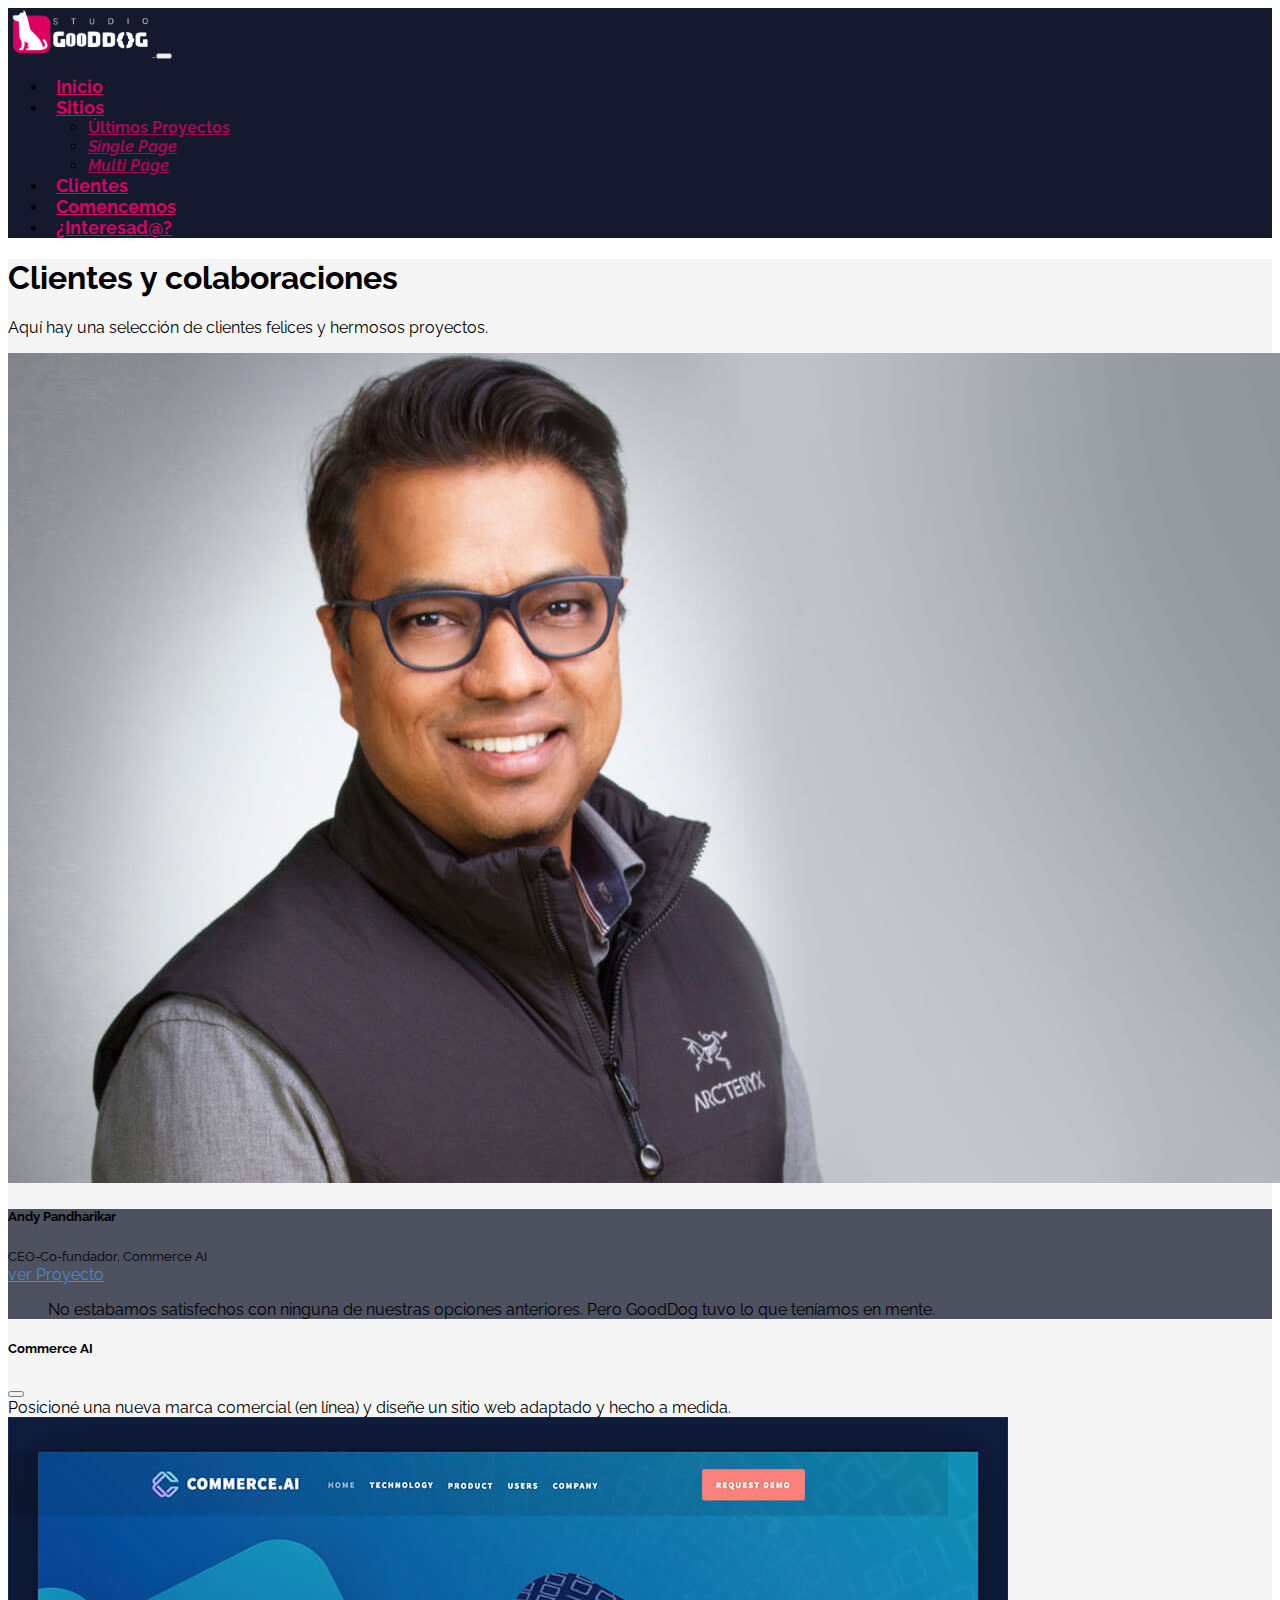
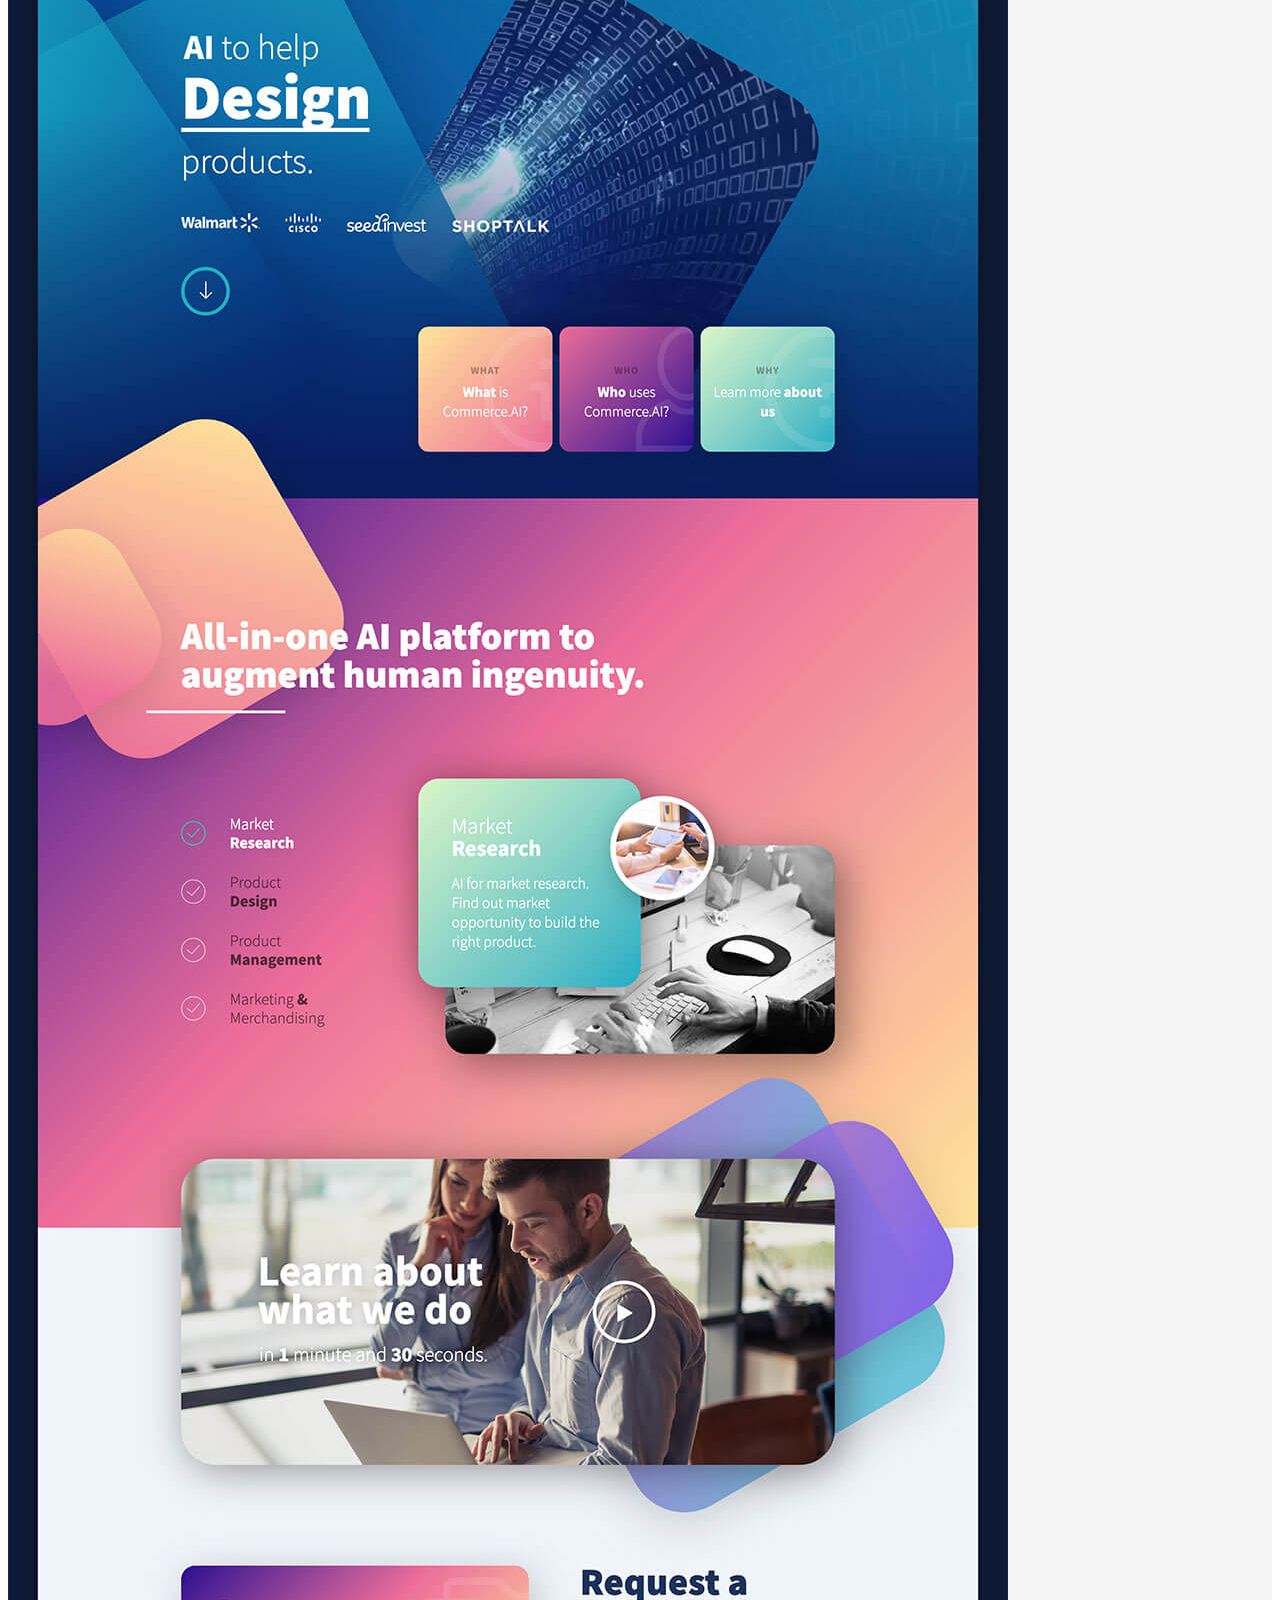
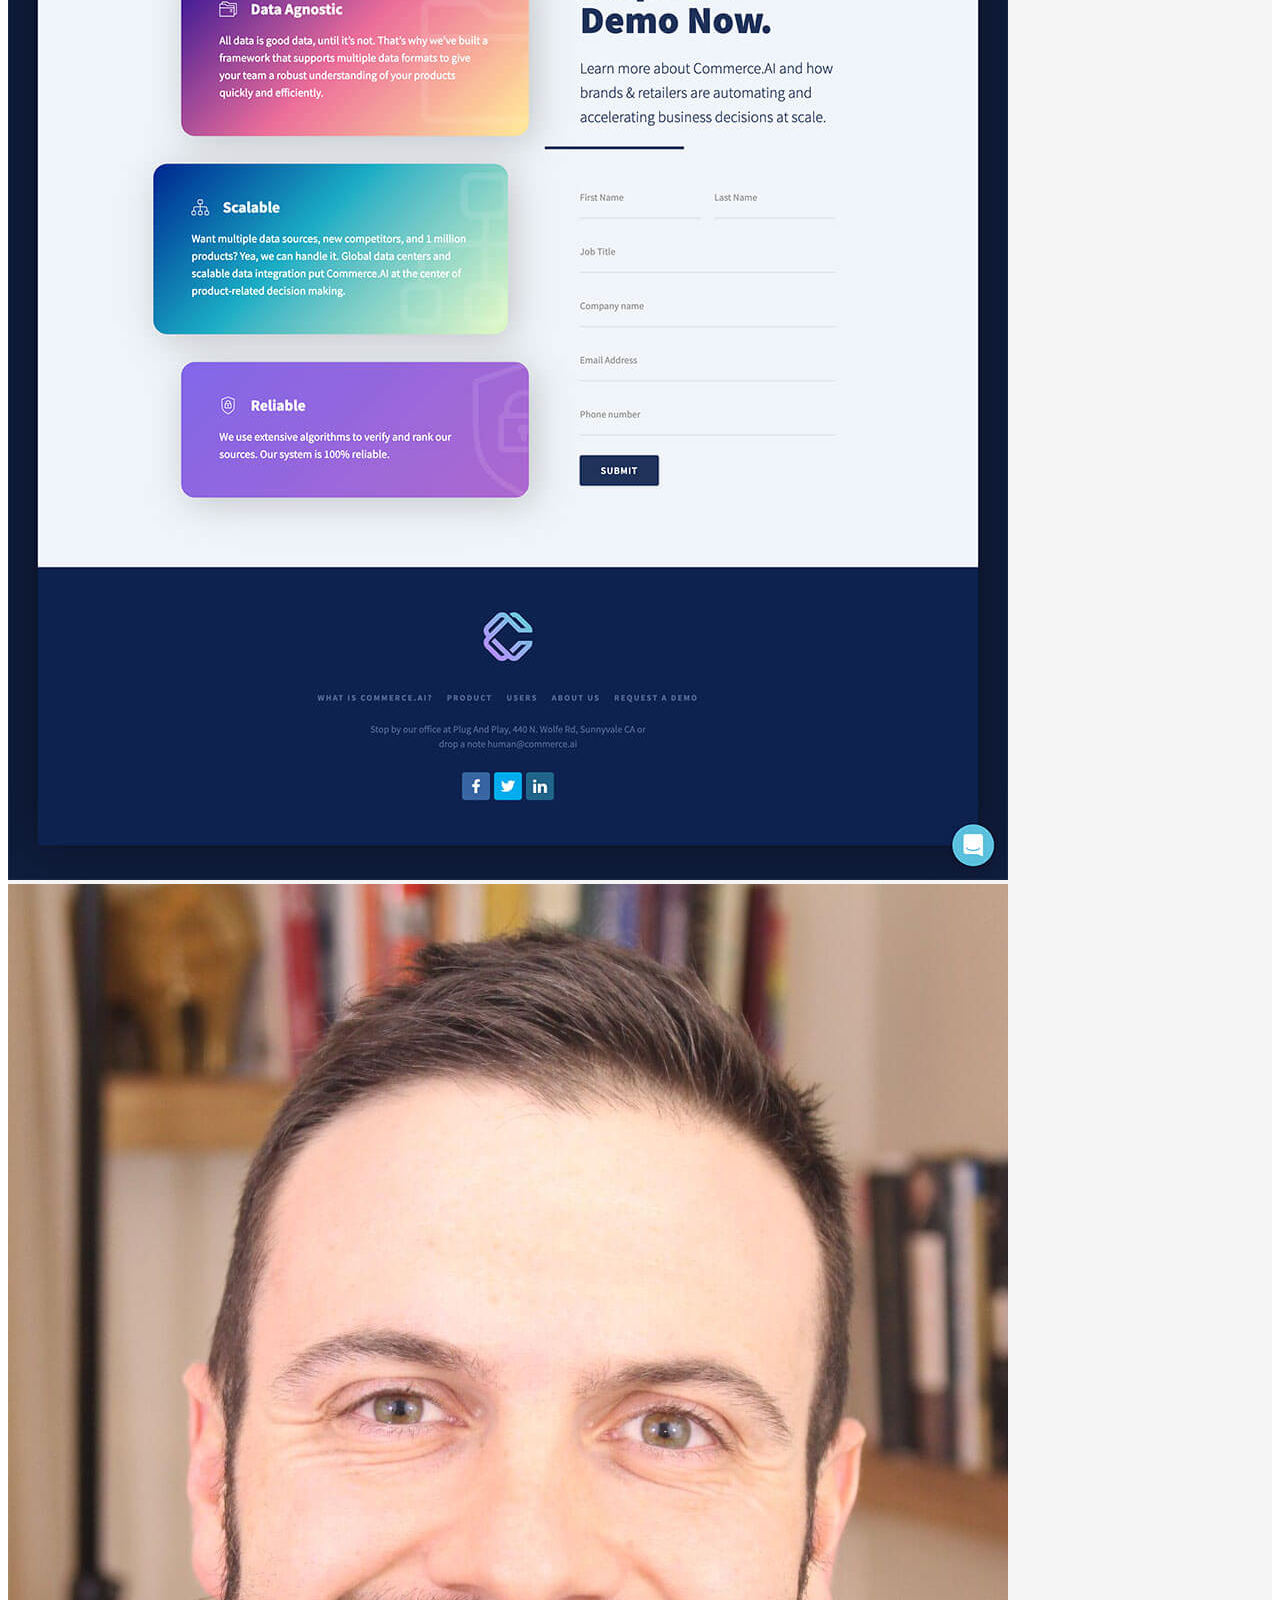
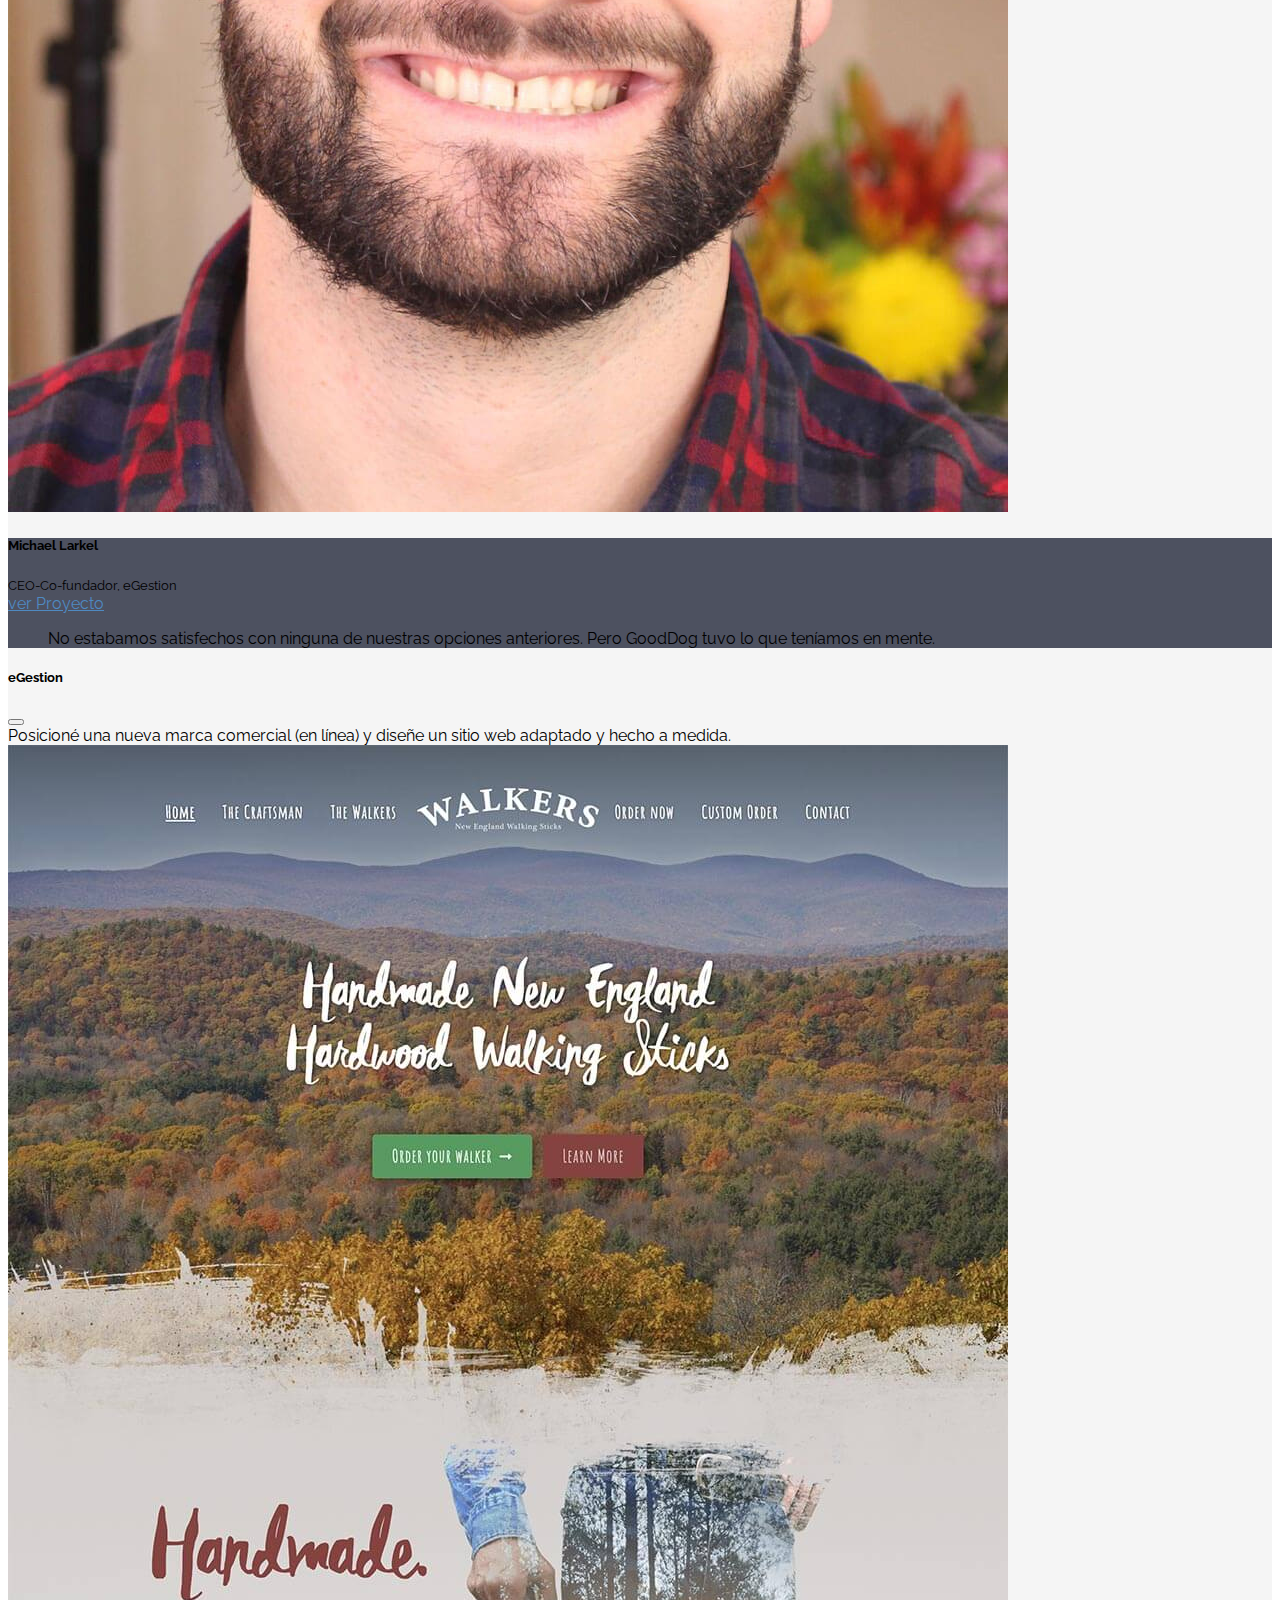
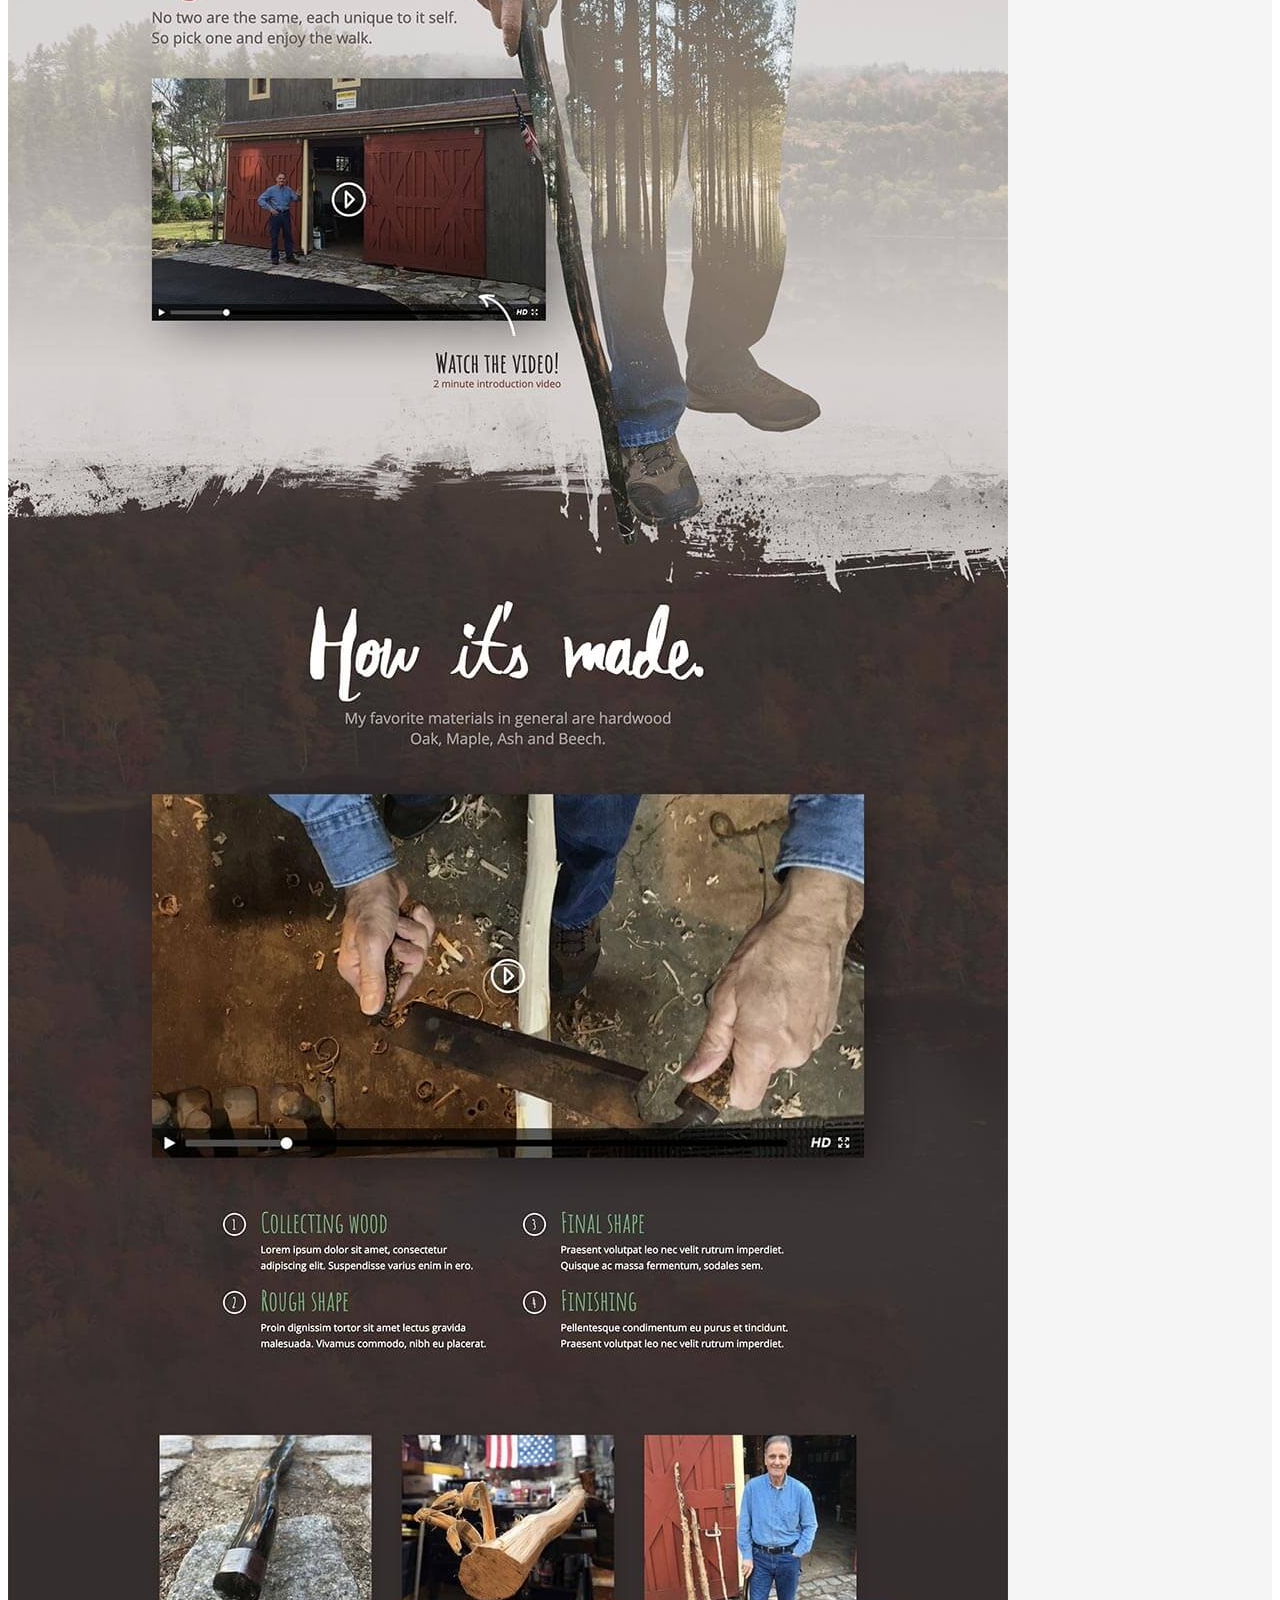
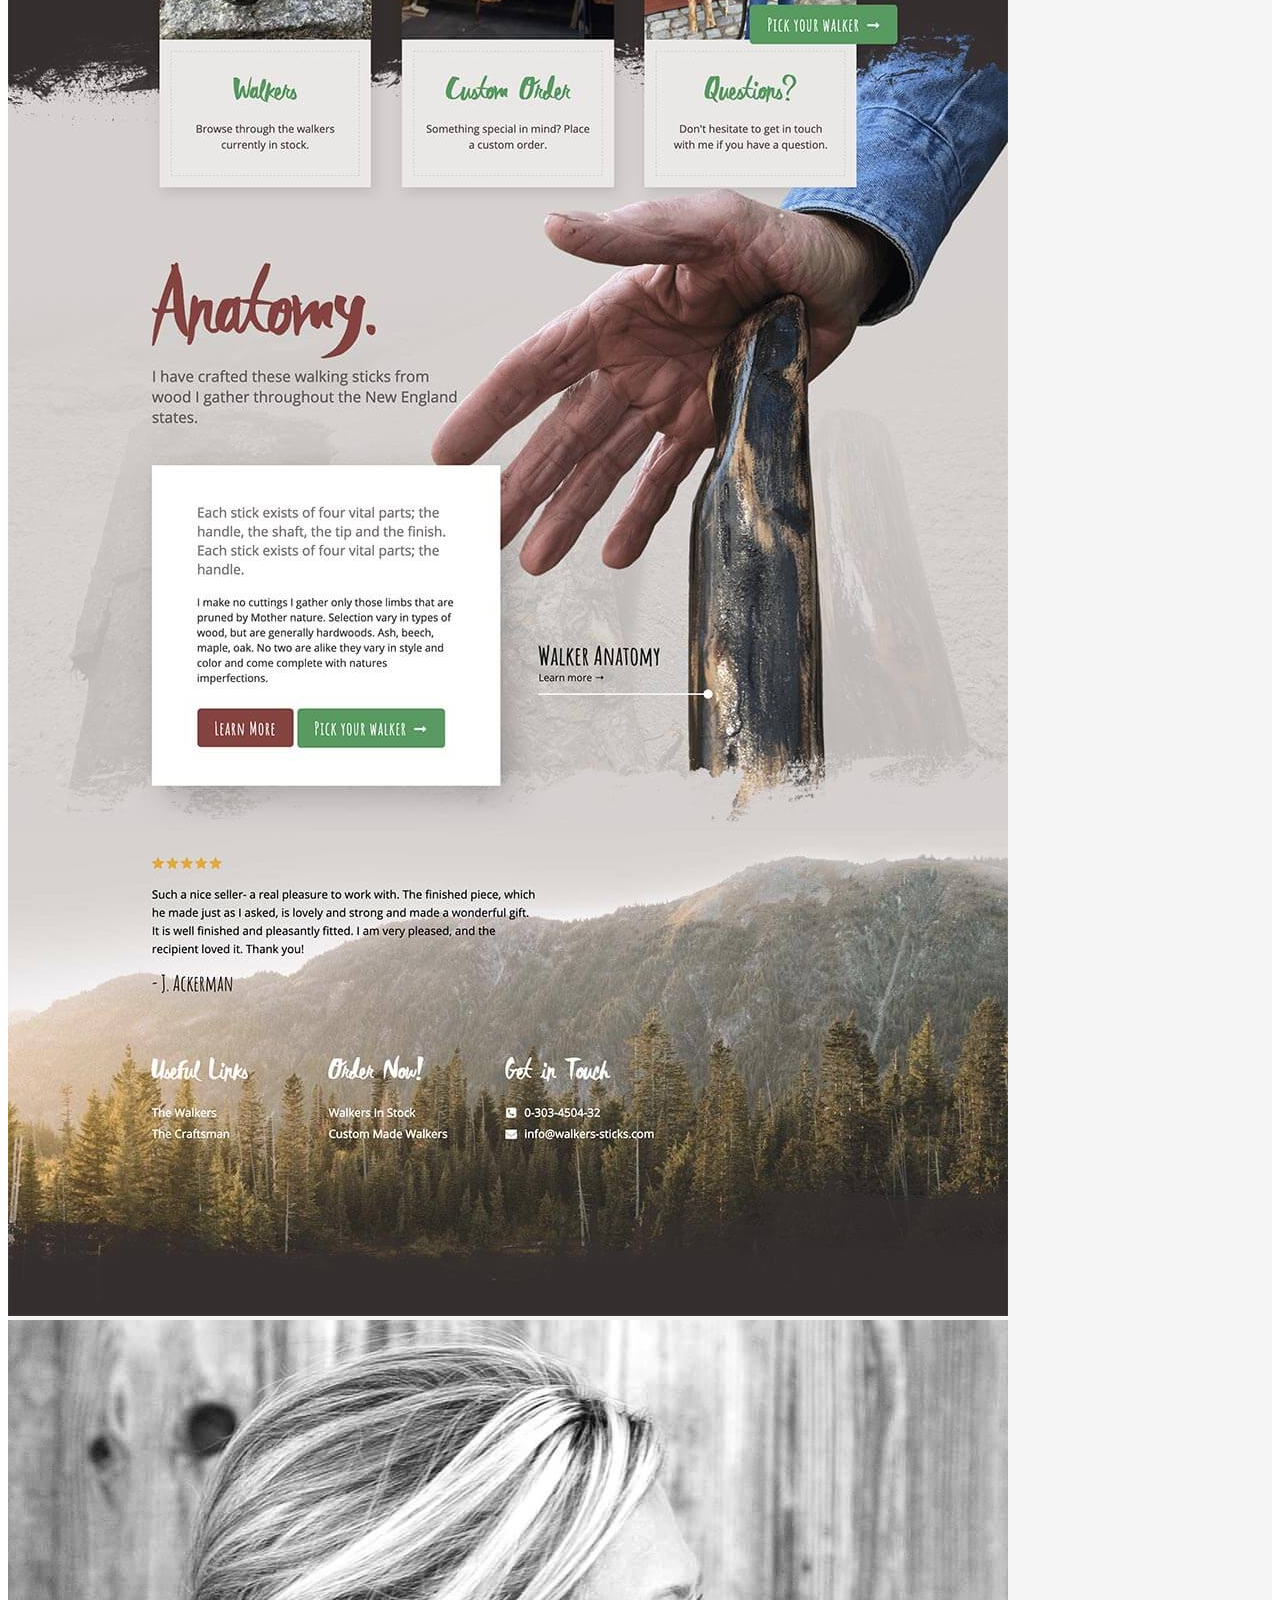
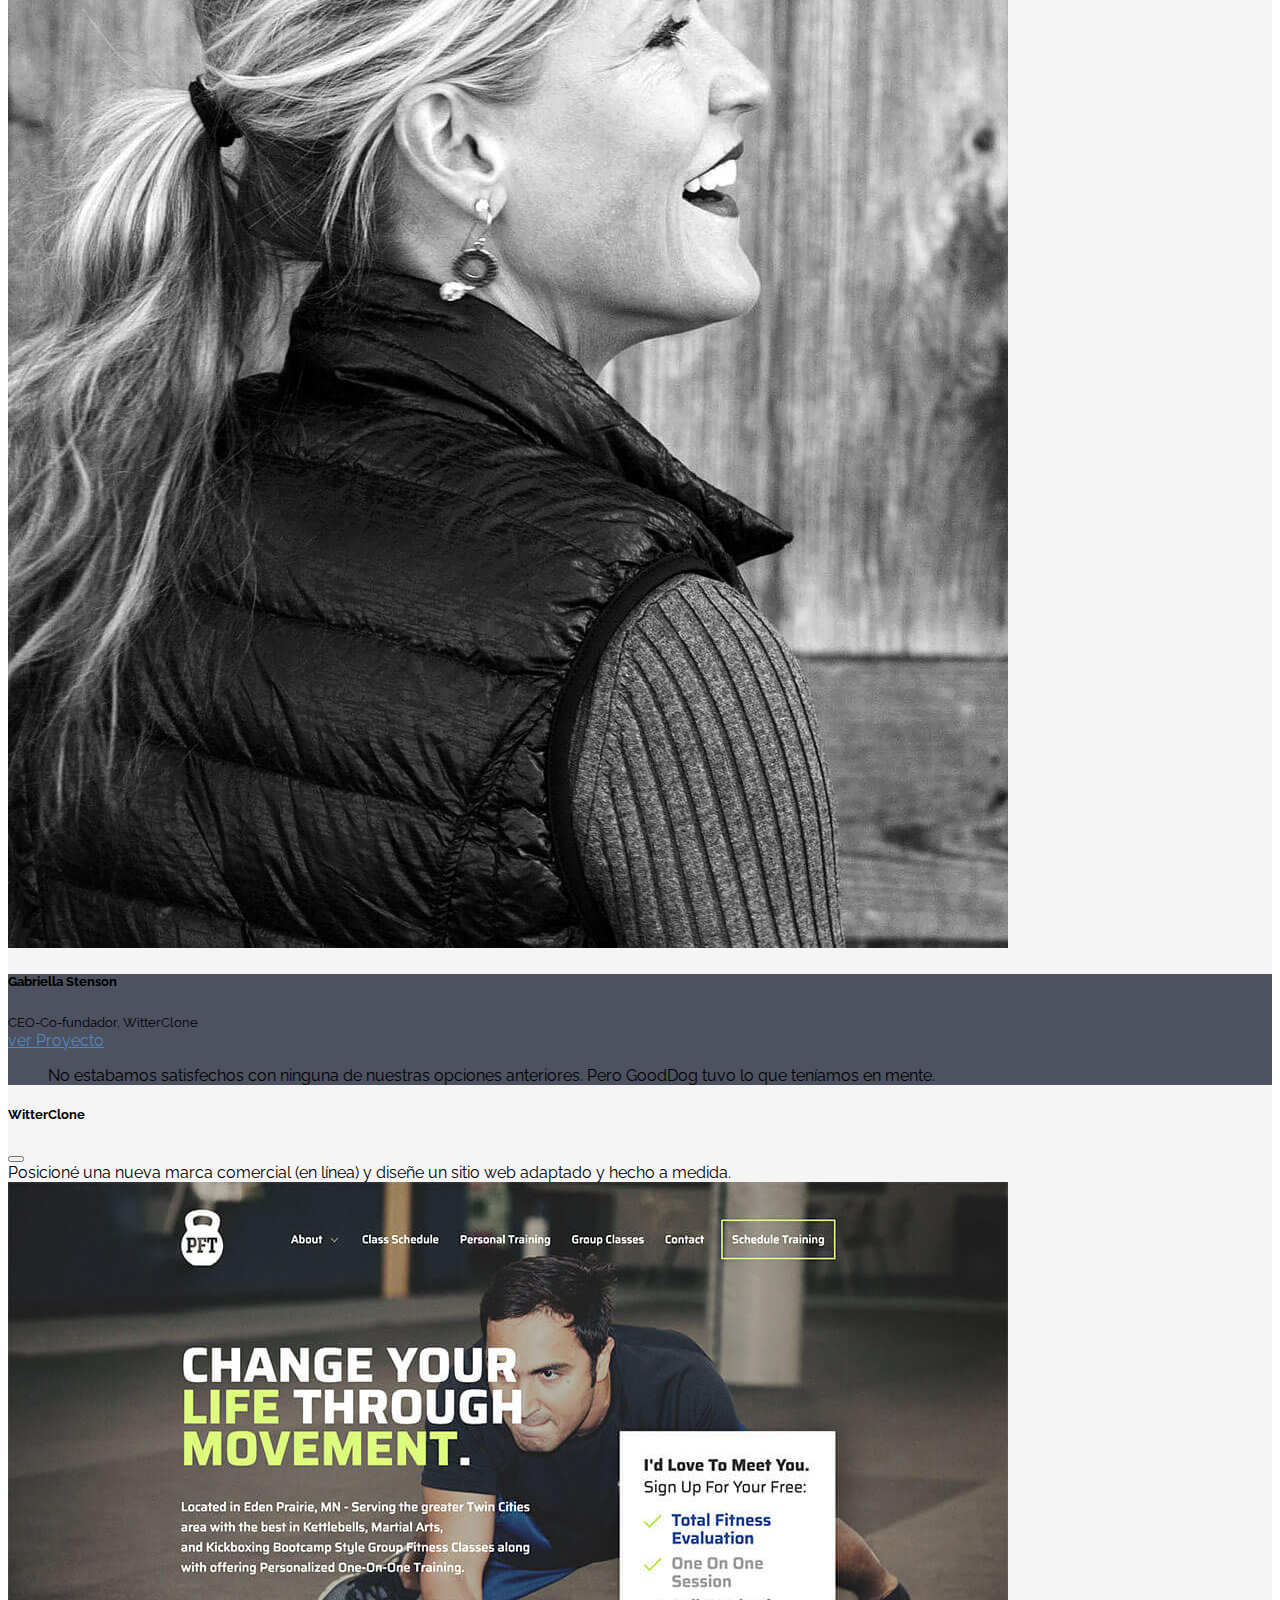
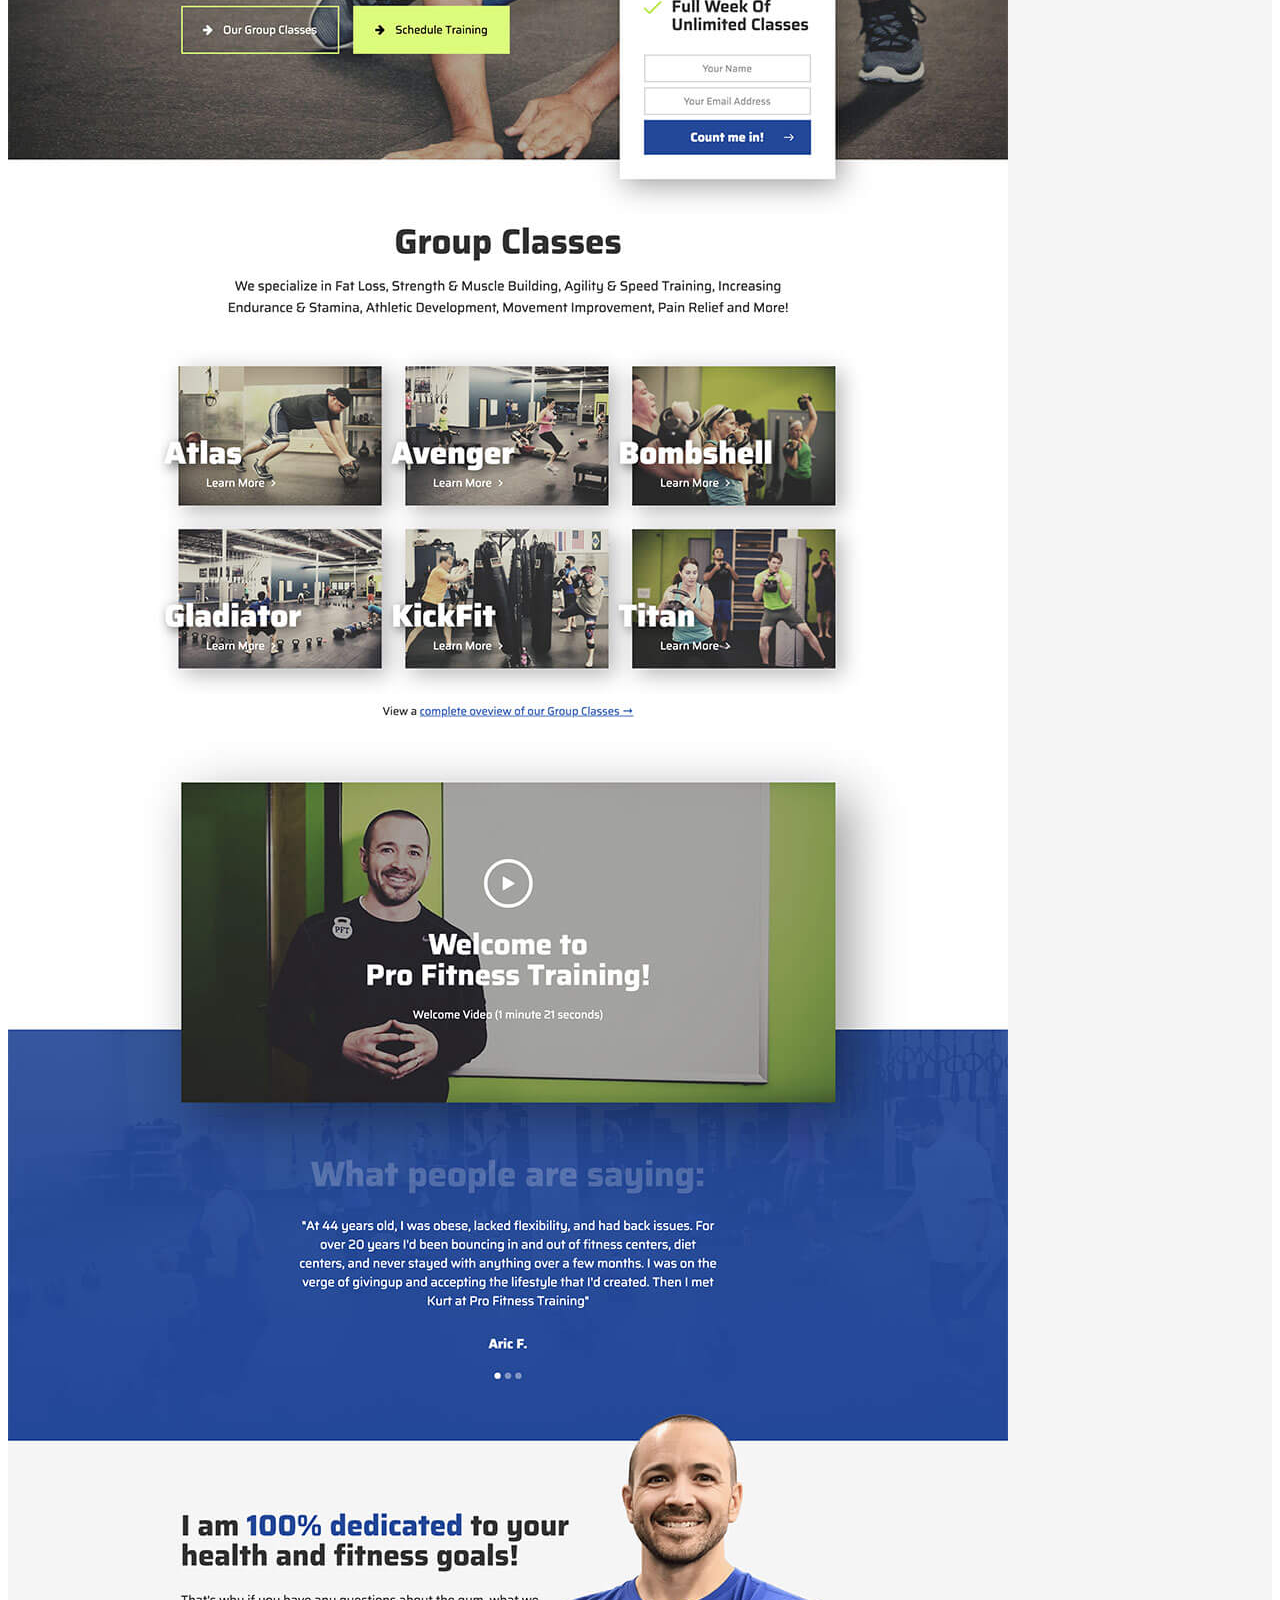
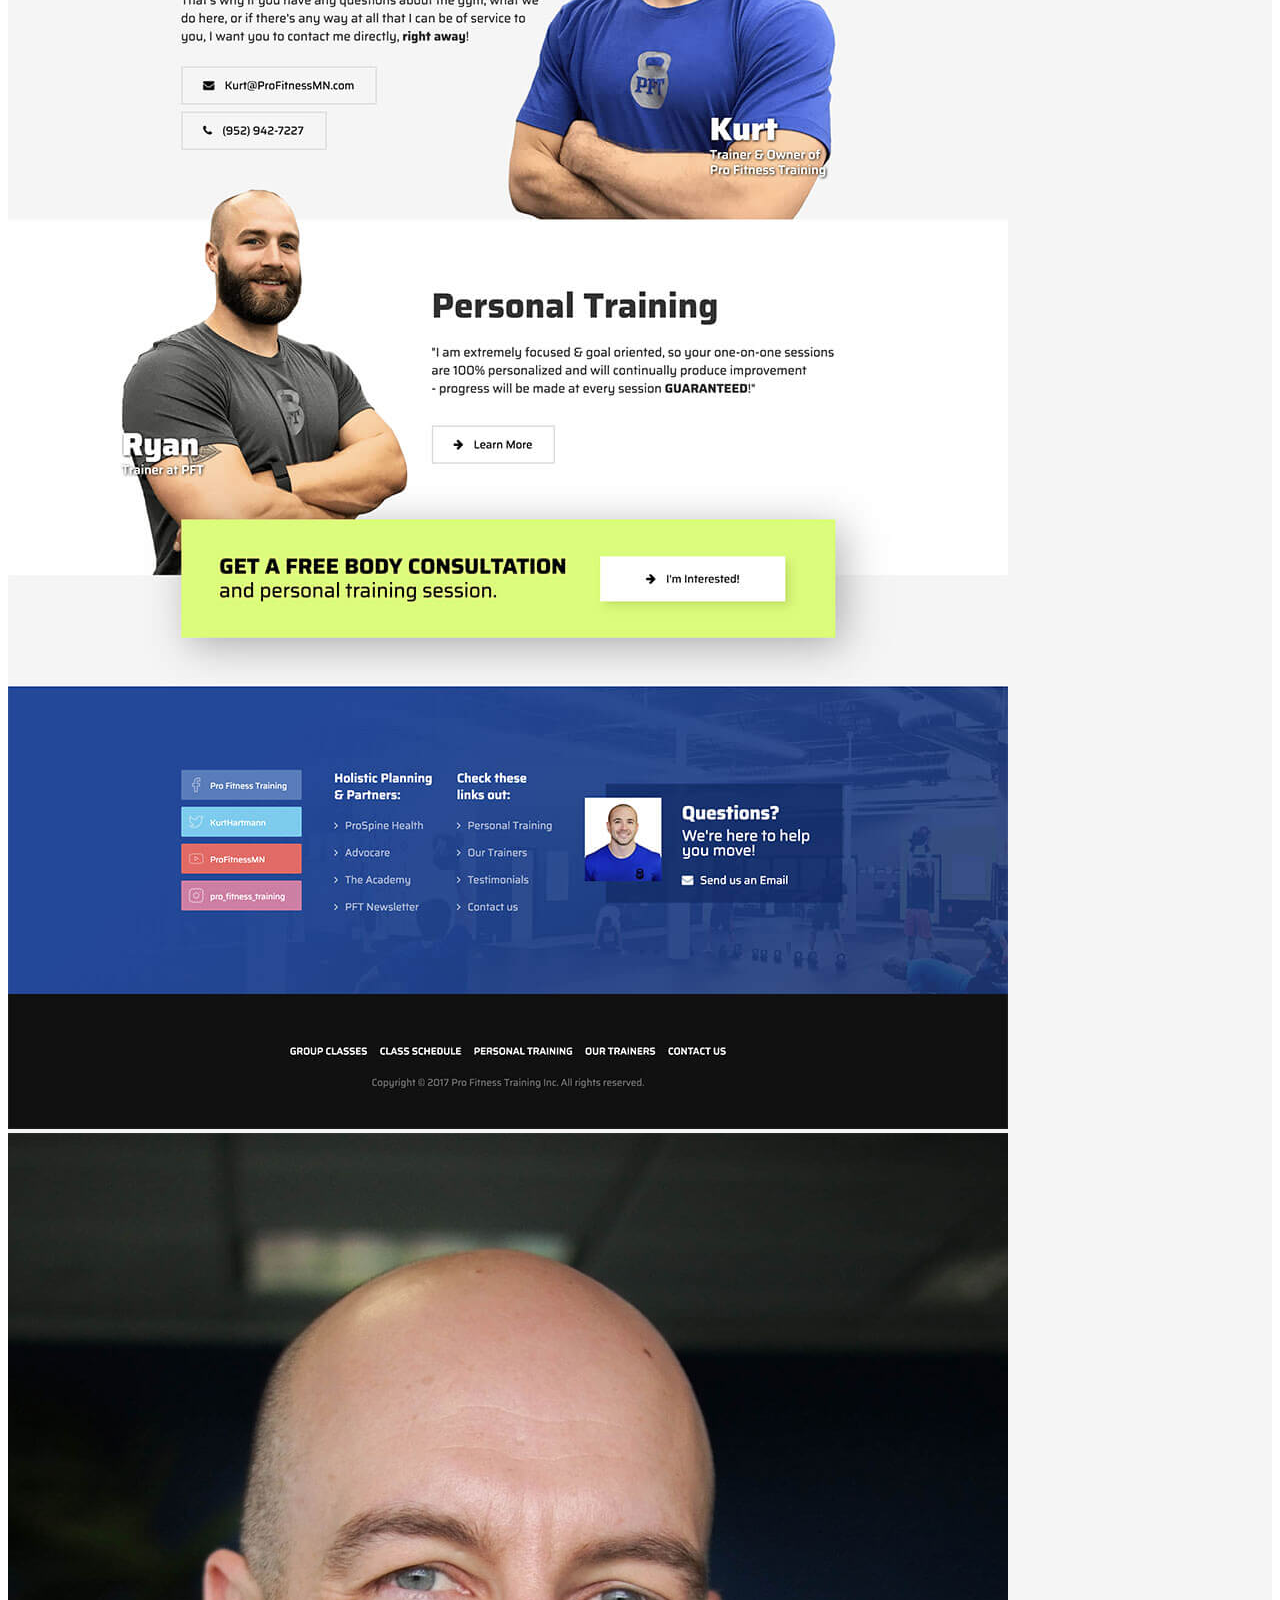
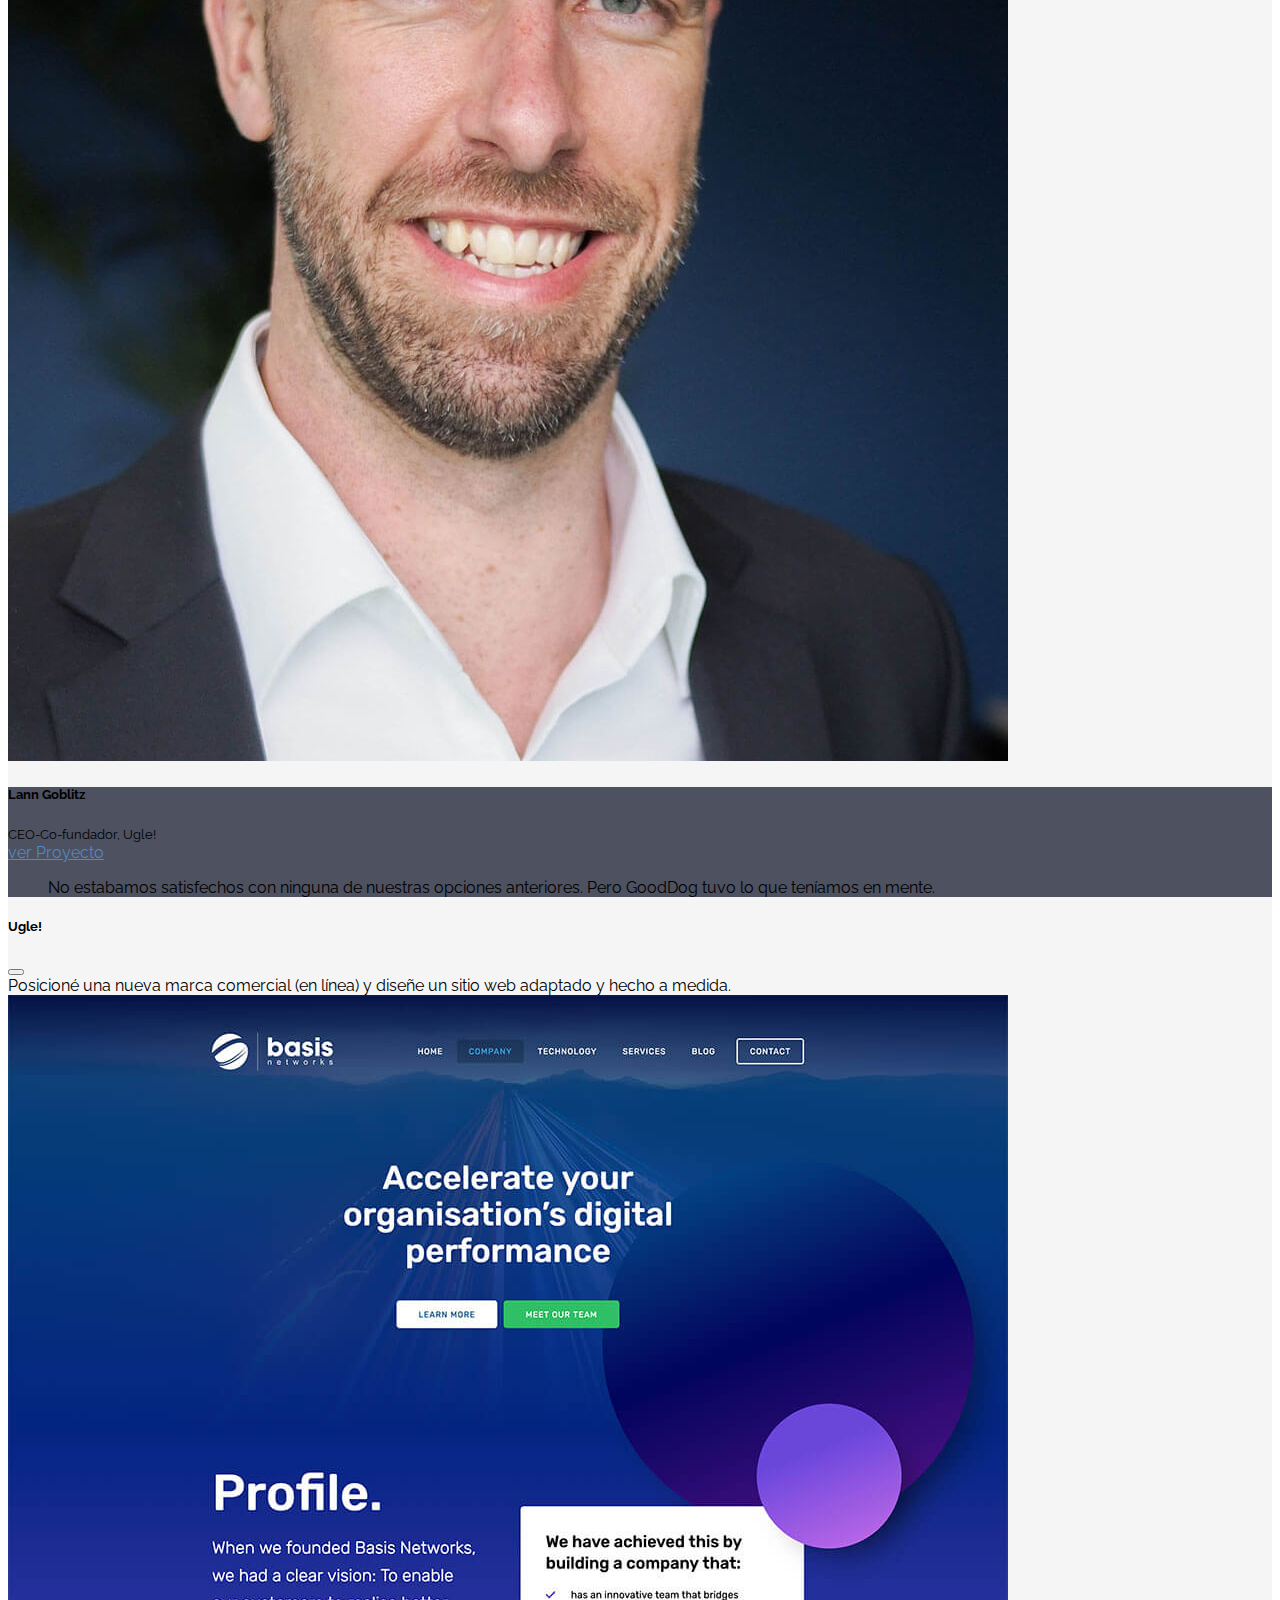
==== clientes.html @ 0edb0e8e "modals ok" ====
<!doctype html>
<html lang="es">
  <head>
    <meta charset="utf-8">
    <meta name="viewport" content="width=device-width, initial-scale=1">
    <title>Clientes - GoodDog Pages!</title>
    <link href="https://cdn.jsdelivr.net/npm/bootstrap@5.3.2/dist/css/bootstrap.min.css" rel="stylesheet" integrity="sha384-T3c6CoIi6uLrA9TneNEoa7RxnatzjcDSCmG1MXxSR1GAsXEV/Dwwykc2MPK8M2HN" crossorigin="anonymous">
    <!-- Icons Bootstrap -->
    <link rel="stylesheet" href="https://cdn.jsdelivr.net/npm/bootstrap-icons@1.11.1/font/bootstrap-icons.css">
    <!-- Tipografia -->
    <link rel="preconnect" href="https://fonts.googleapis.com">
    <link rel="preconnect" href="https://fonts.gstatic.com" crossorigin>
    <link href="https://fonts.googleapis.com/css2?family=Montserrat:wght@300&family=Raleway:wght@400;700&family=Roboto:wght@300&display=swap" rel="stylesheet">
    <!-- Ultimo el css personalizado -->
    <link rel="stylesheet" href="./css/style.css">
    <link rel="icon" href="./img/favicon.png">
 </head>
  <body>
    <nav class="navbar sticky-top navbar-expand-lg navbar-dark bg-dark">
        <div class="container">
          <a class="navbar-brand" href="index.html">
            <img src="./img/bad-dog-studio-logo.png" alt="logo"></img>
          </a>
          <button class="navbar-toggler border-0" type="button" data-bs-toggle="collapse" data-bs-target="#navbarNavDropdown" aria-controls="navbarNavDropdown" aria-expanded="false" aria-label="Toggle navigation">
            <span class="navbar-toggler-icon"></span>
          </button>
          <div class="collapse navbar-collapse" id="navbarNavDropdown">
            <ul class="navbar-nav ms-lg-auto">
             <li class="nav-item">
                    <a class="nav-link " aria-current="page" href="index.html">Inicio</a>
             </li>
             <li class="nav-item dropdown">
                       <a class="nav-link dropdown-toggle" href="#" role="button" data-bs-toggle="dropdown" aria-expanded="false">
                         Sitios
                       </a>
                       <ul class="dropdown-menu">
                         <li><a class="dropdown-item" href="sitios.html#ultimos-proyectos">Últimos Proyectos</a></li>
                         <li><a class="dropdown-item" href="sitios.html#single-page"><i>Single Page</i></a></li>
                         <li><a class="dropdown-item" href="sitios.html#multi-page"><i>Multi Page</i></a></li>
                       </ul>
             </li>
              <li class="nav-item">
                <a class="nav-link active" href="clientes.html">Clientes</a>
              </li>
              <li class="nav-item">
                <a class="nav-link" href="comencemos.html">Comencemos</a>
              </li>
              <li class="nav-item">
                <a class="nav-link" href="contacto.html">¿Interesad@?</a>
              </li>

              
            </ul>
          </div>
        </div>
    </nav>
    <main class="pt-5 bg-color">
    <div class="container">
      <section class="row g-0  mx-auto">
        <article class="col-12 text-center">
          <h1>Clientes y colaboraciones</h1>
          <p class="fs-5">Aquí hay una selección de clientes felices y hermosos proyectos.</p>
        </article>
        <article class="col-12 ">
          <div class="card text-bg-dark border-0 rounded-0">
            <img src="img/clients-1.jpg" class="card-img rounded-0" alt="Andy Pandharikar">
            <div class="card-img-overlay bg-second-alpha-colors d-flex flex-column justify-content-md-center">
              <h5 class="card-title">Andy Pandharikar</h5>
              <p class="card-text">
                <small>CEO-Co-fundador, Commerce AI</small>
                <br>
                <a href="#" class="text-success" data-bs-toggle="modal" data-bs-target="#cliente-1">ver Proyecto</a>
              </p>
              <p class="card-text">
                <blockquote class="d-none d-md-block">
                  No estabamos satisfechos con ninguna de nuestras 
                  opciones anteriores. Pero GoodDog tuvo lo que teníamos 
                  en mente.
                </blockquote>
              </p>
            </div>
          </div>
          <!-- MODAL -->
 <div class="modal fade" id="cliente-1" tabindex="-1" aria-labelledby="exampleModalLabel" aria-hidden="true">
            <div class="modal-dialog">
              <div class="modal-content">
                <div class="modal-header">
                  <h5 class="modal-title fs-5" id="exampleModalLabel">Commerce AI</h5>
                  <button type="button" class="btn-close" data-bs-dismiss="modal" aria-label="Close"></button>
                </div>
                  <div class="modal-body">
                  Posicioné una nueva marca comercial (en línea) y diseñe un sitio web adaptado y hecho a medida.
                  <img src="img/work-layout-1.jpg" alt="Commerce AI" class="img-fluid">
                
                </div>
                
              </div>
            </div>
          </div>
        </article>
        <article class="col-12 col-sm-6 col-lg-4">
          <div class="card text-bg-dark border-0 rounded-0">
            <img src="img/clients-2.jpg" class="card-img rounded-0" alt="Michael Larkel">
            <div class="card-img-overlay bg-second-alpha-colors d-flex flex-column justify-content-md-center">
              <h5 class="card-title">Michael Larkel</h5>
              <p class="card-text">
                <small>CEO-Co-fundador, eGestion</small>
                <br>
                <a href="#" class="text-success" data-bs-toggle="modal" data-bs-target="#cliente-2">ver Proyecto</a>
              </p>
              <p class="card-text">
                <blockquote class="d-none d-md-block">
                  No estabamos satisfechos con ninguna de nuestras 
                  opciones anteriores. Pero GoodDog tuvo lo que teníamos 
                  en mente.
                </blockquote>
              </p>
            </div>
          </div>
          <!-- MODAL -->
          <div class="modal fade" id="cliente-2" tabindex="-1" aria-labelledby="exampleModalLabel" aria-hidden="true">
            <div class="modal-dialog">
              <div class="modal-content">
                <div class="modal-header">
                  <h5 class="modal-title fs-5" id="exampleModalLabel">eGestion</h5>
                  <button type="button" class="btn-close" data-bs-dismiss="modal" aria-label="Close"></button>
                </div>
                  <div class="modal-body">
                  Posicioné una nueva marca comercial (en línea) y diseñe un sitio web adaptado y hecho a medida.
                  <img src="img/work-layout-2.jpg" alt="eGestion" class="img-fluid">
                  
                </div>
                
              </div>
            </div>
          </div>
        </article>
        <article class="col-12 col-sm-6 col-lg-4">
          <div class="card text-bg-dark border-0 rounded-0">
            <img src="img/clients-3.jpg" class="card-img rounded-0" alt="Gabriella Stenson">
            <div class="card-img-overlay bg-second-alpha-colors d-flex flex-column justify-content-md-center">
              <h5 class="card-title">Gabriella Stenson</h5>
              <p class="card-text">
                <small>CEO-Co-fundador, WitterClone</small>
                <br>
                <a href="#" class="text-success" data-bs-toggle="modal" data-bs-target="#cliente-3">ver Proyecto</a>
              </p>
              <p class="card-text">
                <blockquote class="d-none d-md-block">
                  No estabamos satisfechos con ninguna de nuestras 
                  opciones anteriores. Pero GoodDog tuvo lo que teníamos 
                  en mente.
                </blockquote>
              </p>
            </div>
          </div>
          <!-- MODAL -->
          <div class="modal fade" id="cliente-3" tabindex="-1" aria-labelledby="exampleModalLabel" aria-hidden="true">
            <div class="modal-dialog">
              <div class="modal-content">
                <div class="modal-header">
                  <h5 class="modal-title fs-5" id="exampleModalLabel">WitterClone</h5>
                  <button type="button" class="btn-close" data-bs-dismiss="modal" aria-label="Close"></button>
                </div>
                  <div class="modal-body">
                  Posicioné una nueva marca comercial (en línea) y diseñe un sitio web adaptado y hecho a medida.
                  <img src="img/work-layout-3.jpg" alt="WitterClone" class="img-fluid">
                </div>
                
              </div>
            </div>
          </div>
        </article>
        <article class="col-12 col-sm-6 col-lg-4">
          <div class="card text-bg-dark border-0 rounded-0">
            <img src="img/clients-4.jpg" class="card-img rounded-0" alt="Lann Goblitz">
            <div class="card-img-overlay bg-second-alpha-colors d-flex flex-column justify-content-md-center">
              <h5 class="card-title">Lann Goblitz</h5>
              <p class="card-text">
                <small>CEO-Co-fundador, Ugle!</small>
                <br>
                <a href="#" class="text-success" data-bs-toggle="modal" data-bs-target="#cliente-4">ver Proyecto</a>
              </p>
              <p class="card-text">
                <blockquote class="d-none d-md-block">
                  No estabamos satisfechos con ninguna de nuestras 
                  opciones anteriores. Pero GoodDog tuvo lo que teníamos 
                  en mente.
                </blockquote>
              </p>
            </div>
          </div>
          <!-- MODAL -->
          <div class="modal fade" id="cliente-4" tabindex="-1" aria-labelledby="exampleModalLabel" aria-hidden="true">
            <div class="modal-dialog">
              <div class="modal-content">
                <div class="modal-header">
                  <h5 class="modal-title fs-5" id="exampleModalLabel">Ugle!</h5>
                  <button type="button" class="btn-close" data-bs-dismiss="modal" aria-label="Close"></button>
                </div>
                  <div class="modal-body">
                  Posicioné una nueva marca comercial (en línea) y diseñe un sitio web adaptado y hecho a medida.
                  <img src="img/work-layout-4.jpg" alt="Ugle" class="img-fluid">
                  
                </div>
                
              </div>
            </div>
          </div>
        </article>
        <article class="col-12 col-sm-6 col-lg-4">
          <div class="card text-bg-dark border-0 rounded-0">
            <img src="img/clients-5.jpg" class="card-img rounded-0" alt="Arkan Cete">
            <div class="card-img-overlay bg-second-alpha-colors d-flex flex-column justify-content-md-center">
              <h5 class="card-title">Arkan Cete</h5>
              <p class="card-text">
                <small>CEO-Co-fundador, MyBooking</small>
                <br>
                <a href="#" class="text-success" data-bs-toggle="modal" data-bs-target="#cliente-5">ver Proyecto</a>
              </p>
              <p class="card-text">
                <blockquote class="d-none d-md-block">
                  No estabamos satisfechos con ninguna de nuestras 
                  opciones anteriores. Pero GoodDog tuvo lo que teníamos 
                  en mente.
                </blockquote>
              </p>
            </div>
          </div>
          <!-- MODAL -->
          <div class="modal fade" id="cliente-5" tabindex="-1" aria-labelledby="exampleModalLabel" aria-hidden="true">
            <div class="modal-dialog">
              <div class="modal-content">
                <div class="modal-header">
                  <h5 class="modal-title fs-5" id="exampleModalLabel">MyBooking</h5>
                  <button type="button" class="btn-close" data-bs-dismiss="modal" aria-label="Close"></button>
                </div>
                  <div class="modal-body">
                  Posicioné una nueva marca comercial (en línea) y diseñe un sitio web adaptado y hecho a medida.
                  <img src="img/work-layout-5.jpg" alt="MyBooking" class="img-fluid">
                  
                </div>
                
              </div>
            </div>
          </div>
        </article>
        <article class="col-12 col-sm-6 col-lg-4">
          <div class="card text-bg-dark border-0 rounded-0">
            <img src="img/clients-6.jpg" class="card-img rounded-0" alt="Georgia Gorgon">
            <div class="card-img-overlay bg-second-alpha-colors d-flex flex-column justify-content-md-center">
              <h5 class="card-title">Georgia Gorgon</h5>
              <p class="card-text">
                <small>CEO-Co-fundador, RaveMotion</small>
                <br>
                <a href="#" class="text-success" data-bs-toggle="modal" data-bs-target="#cliente-6">ver Proyecto</a>
              </p>
              <p class="card-text">
                <blockquote class="d-none d-md-block">
                  No estabamos satisfechos con ninguna de nuestras 
                  opciones anteriores. Pero GoodDog tuvo lo que teníamos 
                  en mente.
                </blockquote>
              </p>
            </div>
          </div>
          <!-- MODAL -->
          <div class="modal fade" id="cliente-6" tabindex="-1" aria-labelledby="exampleModalLabel" aria-hidden="true">
            <div class="modal-dialog">
              <div class="modal-content">
                <div class="modal-header">
                  <h5 class="modal-title fs-5" id="exampleModalLabel">RaveMotion</h5>
                  <button type="button" class="btn-close" data-bs-dismiss="modal" aria-label="Close"></button>
                </div>
                  <div class="modal-body">
                  Posicioné una nueva marca comercial (en línea) y diseñe un sitio web adaptado y hecho a medida.
                  <img src="img/work-layout-6.jpg" alt="RaveMotion" class="img-fluid">
                  
                </div>
                
              </div>
            </div>
          </div>
        </article>
        <article class="col-12 col-sm-6 col-lg-4">
          <div class="card text-bg-dark border-0 rounded-0">
            <img src="img/clients-7.jpg" class="card-img rounded-0" alt="Loen Moritz">
            <div class="card-img-overlay bg-second-alpha-colors d-flex flex-column justify-content-md-center">
              <h5 class="card-title">Loen Moritz</h5>
              <p class="card-text">
                <small>CEO-Co-fundador, GoodDog-Studio</small>
                <br>
                <a href="#" class="text-success" data-bs-toggle="modal" data-bs-target="#cliente-7">ver Proyecto</a>
              </p>
              <p class="card-text">
                <blockquote class="d-none d-md-block">
                  No estabamos satisfechos con ninguna de nuestras 
                  opciones anteriores. Pero GoodDog tuvo lo que teníamos 
                  en mente.
                </blockquote>
              </p>
            </div>
          </div>
          <!-- MODAL -->
           <div class="modal fade" id="cliente-7" tabindex="-1" aria-labelledby="exampleModalLabel" aria-hidden="true">
            <div class="modal-dialog">
              <div class="modal-content">
                <div class="modal-header">
                  <h5 class="modal-title fs-5" id="exampleModalLabel">GoodDog-Studio</h5>
                  <button type="button" class="btn-close" data-bs-dismiss="modal" aria-label="Close"></button>
                </div>
                  <div class="modal-body">
                  Posicioné una nueva marca comercial (en línea) y diseñe un sitio web adaptado y hecho a medida.
                  <img src="img/work-layout-7.jpg" alt="GoodDog-Studio" class="img-fluid">
                  
                </div>
                
              </div>
            </div>
          </div>
        </article>
        <article class="col-12">
          <div class="card text-bg-dark border-0 rounded-0">
            <img src="img/clients-8.jpg" class="card-img rounded-0" alt="Kravy Lennitz">
            <div class="card-img-overlay bg-second-alpha-colors d-flex flex-column justify-content-md-center">
              <h5 class="card-title">Kravy Lennitz</h5>
              <p class="card-text">
                <small>CEO-Co-fundador, eComm</small>
                <br>
                <a href="#" class="text-success" data-bs-toggle="modal" data-bs-target="#cliente-8">ver Proyecto</a>
              </p>
              <p class="card-text">
                <blockquote class="d-none d-md-block">
                  No estabamos satisfechos con ninguna de nuestras 
                  opciones anteriores. Pero GoodDog tuvo lo que teníamos 
                  en mente.
                </blockquote>
              </p>
            </div>
          </div>
          <!-- MODAL -->
          <div class="modal fade" id="cliente-8" tabindex="-1" aria-labelledby="exampleModalLabel" aria-hidden="true">
            <div class="modal-dialog">
              <div class="modal-content">
                <div class="modal-header">
                  <h5 class="modal-title fs-5" id="exampleModalLabel">eComm</h5>
                  <button type="button" class="btn-close" data-bs-dismiss="modal" aria-label="Close"></button>
                </div>
                  <div class="modal-body">
                  Posicioné una nueva marca comercial (en línea) y diseñe un sitio web adaptado y hecho a medida.
                  <img src="img/work-layout-8.jpg" alt="eComm" class="img-fluid">
                  
                </div>
                
              </div>
            </div>
          </div>
        </article>
      </section>
      
    </div>
    <footer class="bg-dark p-3">
            <div class="container text-center">
                <nav class="d-flex justify-content-evenly">
                    <a href="https://facebook.com" target="_blank">
                        <i class="bi bi-facebook fs-3"></i></a>
                    <a href="https://twitter.com" target="_blank">
                        <i class="bi bi-twitter fs-3"></i></a>
                    <a href="https://github.com" target="_blank">
                        <i class="bi bi-github fs-3"></i></a>
                    <a href="https://youtube.com" target="_blank">
                        <i class="bi bi-youtube fs-3"></i></a>
                    <a href="https://instagram.com" target="_blank">
                        <i class="bi bi-instagram fs-3"></i></a>
                    <a href="https://m.me/user" target="_blank">
                        <i class="bi bi-messenger fs-3"></i></a>  
                    <a href="https://api.whatsapp.com" target="_blank">
                        <i class="bi bi-whatsapp fs-3"></i></a>
                </nav>
                <small class="text-white">&copy 2024.</small>
            </div>
        </footer>
    </main>
    <script src="https://cdn.jsdelivr.net/npm/bootstrap@5.3.2/dist/js/bootstrap.bundle.min.js" integrity="sha384-C6RzsynM9kWDrMNeT87bh95OGNyZPhcTNXj1NW7RuBCsyN/o0jlpcV8Qyq46cDfL" crossorigin="anonymous"></script>
    <script src="./js/main.js"></script>
</body>
</html>
---- css/style.css ----
/* CUSTOM PROPERTIES */
:root{
    --first-color: rgb(217,0,98);
    --first-alpha-color: rgba(217,0,98,0.75);
    --second-color: rgb(20,25,45);
    --second-alpha-color: rgba(20,25,45,0.75);
    --third-color:rgb(80,20,100);
    --third-alpha-color:rgba(80,20,100,0.75);

    --link-color: rgb(80,158,227);
    --link-color: rgba(80,158,227,0.75);

    --bg-color:rgb(245,245,245);
    --bg-alpha-color:rgba(245,245,245,0.75);
}


/* RESET STYLES */
body{
font-family: 'Raleway', sans-serif;
}

a{
  color:var(--link-color);
  transition:all .3s ease-out;  
}
a:hover{
    color:var(--first-color);
}
/* BOOTSTRAP STYLES */
.bg-dark{
    background-color: var(--second-color) !important;
}

.carousel-control-prev-icon {
    background-image: url("data:image/svg+xml,%3csvg xmlns='http://www.w3.org/2000/svg' viewBox='0 0 16 16' fill='%23d90062'%3e%3cpath d='M11.354 1.646a.5.5 0 0 1 0 .708L5.707 8l5.647 5.646a.5.5 0 0 1-.708.708l-6-6a.5.5 0 0 1 0-.708l6-6a.5.5 0 0 1 .708 0z'/%3e%3c/svg%3e");
}
      
.carousel-control-next-icon {
    background-image: url("data:image/svg+xml,%3csvg xmlns='http://www.w3.org/2000/svg' viewBox='0 0 16 16' fill='%23d90062'%3e%3cpath d='M4.646 1.646a.5.5 0 0 1 .708 0l6 6a.5.5 0 0 1 0 .708l-6 6a.5.5 0 0 1-.708-.708L10.293 8 4.646 2.354a.5.5 0 0 1 0-.708z'/%3e%3c/svg%3e");
}


.dropdown-item{
    color:var(--first-alpha-color);
    font-weight: bold;
    transition: all .3s ease-out;

}    
.dropdown-item:hover{
    color:var(--third-alpha-color);
}
.navbar-brand img{
   width: auto;
   height: 3rem; 
}

.nav-item{
    transition: all .3s ease-out;
}
.nav-item:hover {
    background-color: var(--first-alpha-color);

}
.nav-link{
    margin-left: .5rem;
   color: var(--first-color);
   font-size: 1.15rem;
   font-weight: bold; 
}
.nav-link:hover{
    color:var(--bs-white);
}

.navbar-dark .navbar-toggler {
    --bs-navbar-toggler-icon-bg: url("data:image/svg+xml,%3csvg xmlns='http://www.w3.org/2000/svg' viewBox='0 0 30 30'%3e%3cpath stroke='rgba%28255, 255, 255, 1%29' stroke-linecap='round' stroke-miterlimit='10' stroke-width='2' d='M4 7h22M4 15h22M4 23h22'/%3e%3c/svg%3e");
    transition: all 0.3s ease-out;
  }
  
  .navbar-dark .navbar-toggler:hover {
    --bs-navbar-toggler-icon-bg: url("data:image/svg+xml,%3csvg xmlns='http://www.w3.org/2000/svg' viewBox='0 0 30 30'%3e%3cpath stroke='rgba%28217, 0, 98, 0.55%29' stroke-linecap='round' stroke-miterlimit='10' stroke-width='2' d='M4 7h22M4 15h22M4 23h22'/%3e%3c/svg%3e");
    opacity: 0.75;
  }


/* MY STYLES */
.bg-gradient-blue-green{
    background-color: rgba(83,187,152,1);
    background-image: linear-gradient(135deg,rgba(47,145,224,0.91),rgba(7,31,51,0.97) 79%);
    background-image: linear-gradient(131deg,rgba(28,118,17
    ,0.92)),
    rgba(83,184,152,1);
}
.bg-color{
    background-color: var(--bg-color);
}
.bg-alpha-color{
    background-color: var(--bg-alpha-color);
}

.bg-second-alpha-colors{
    background-color: var(--second-alpha-color);
}

.bg-hero-image{
 background-image: var(--bg-image);
 background-repeat: no-repeat;
 background-size: cover;
 background-position: center;
}

.bg-third-color {
    background-color: var(--third-color);
}

.text-third{
    color:var(--third-color);
}

/* // `xs` returns only a ruleset and no media query
// ... { ... }

// `sm` applies to x-small devices (portrait phones, less than 576px) */
@media (min-width: 575.98px) { }

/* // `md` applies to small devices (landscape phones, less than 768px) */
@media (min-width: 767.98px) { }

/* // `lg` applies to medium devices (tablets, less than 992px) */
@media (min-width: 992px) {
    .nav-item:hover {
        background-color: transparent;
    
    }
 }

/* // `xl` applies to large devices (desktops, less than 1200px) */
@media (min-width: 1199.98px) {}

/* // `xxl` applies to x-large devices (large desktops, less than 1400px) */
@media (min-width: 1399.98px) {}
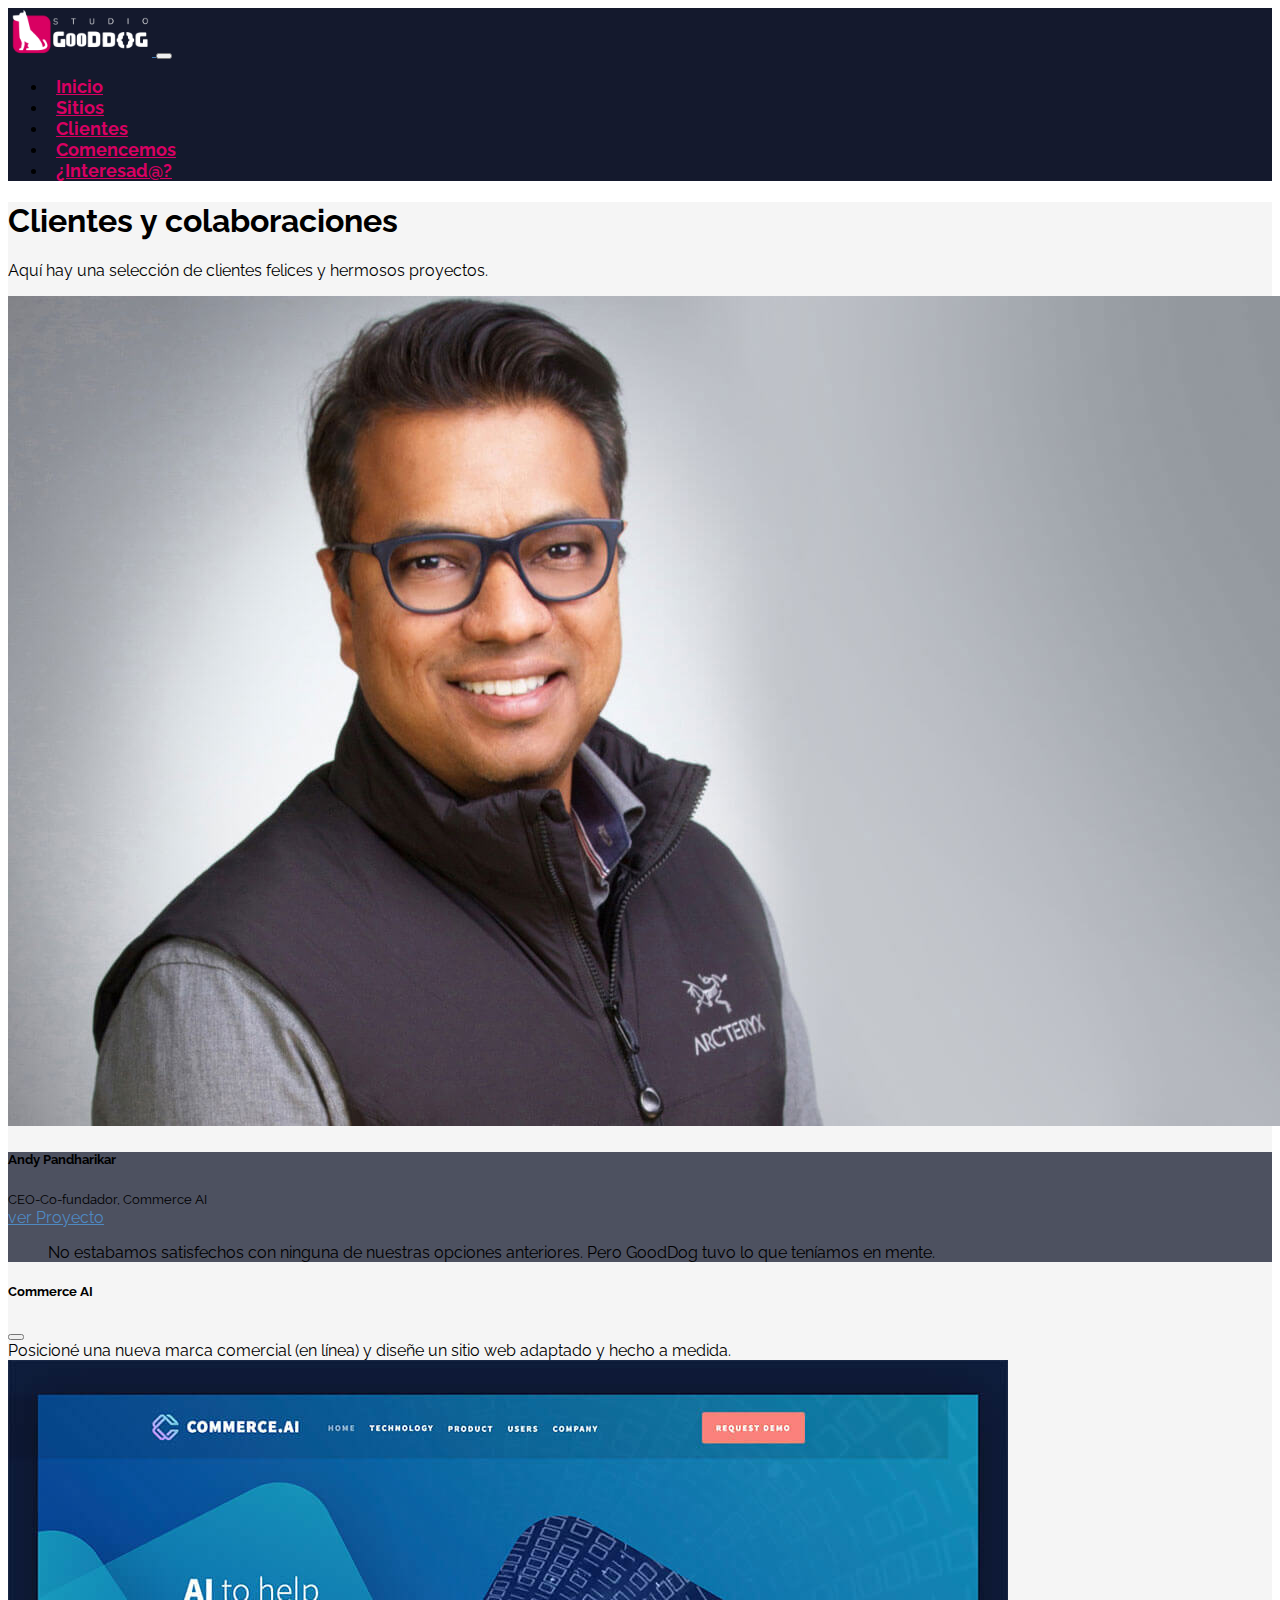
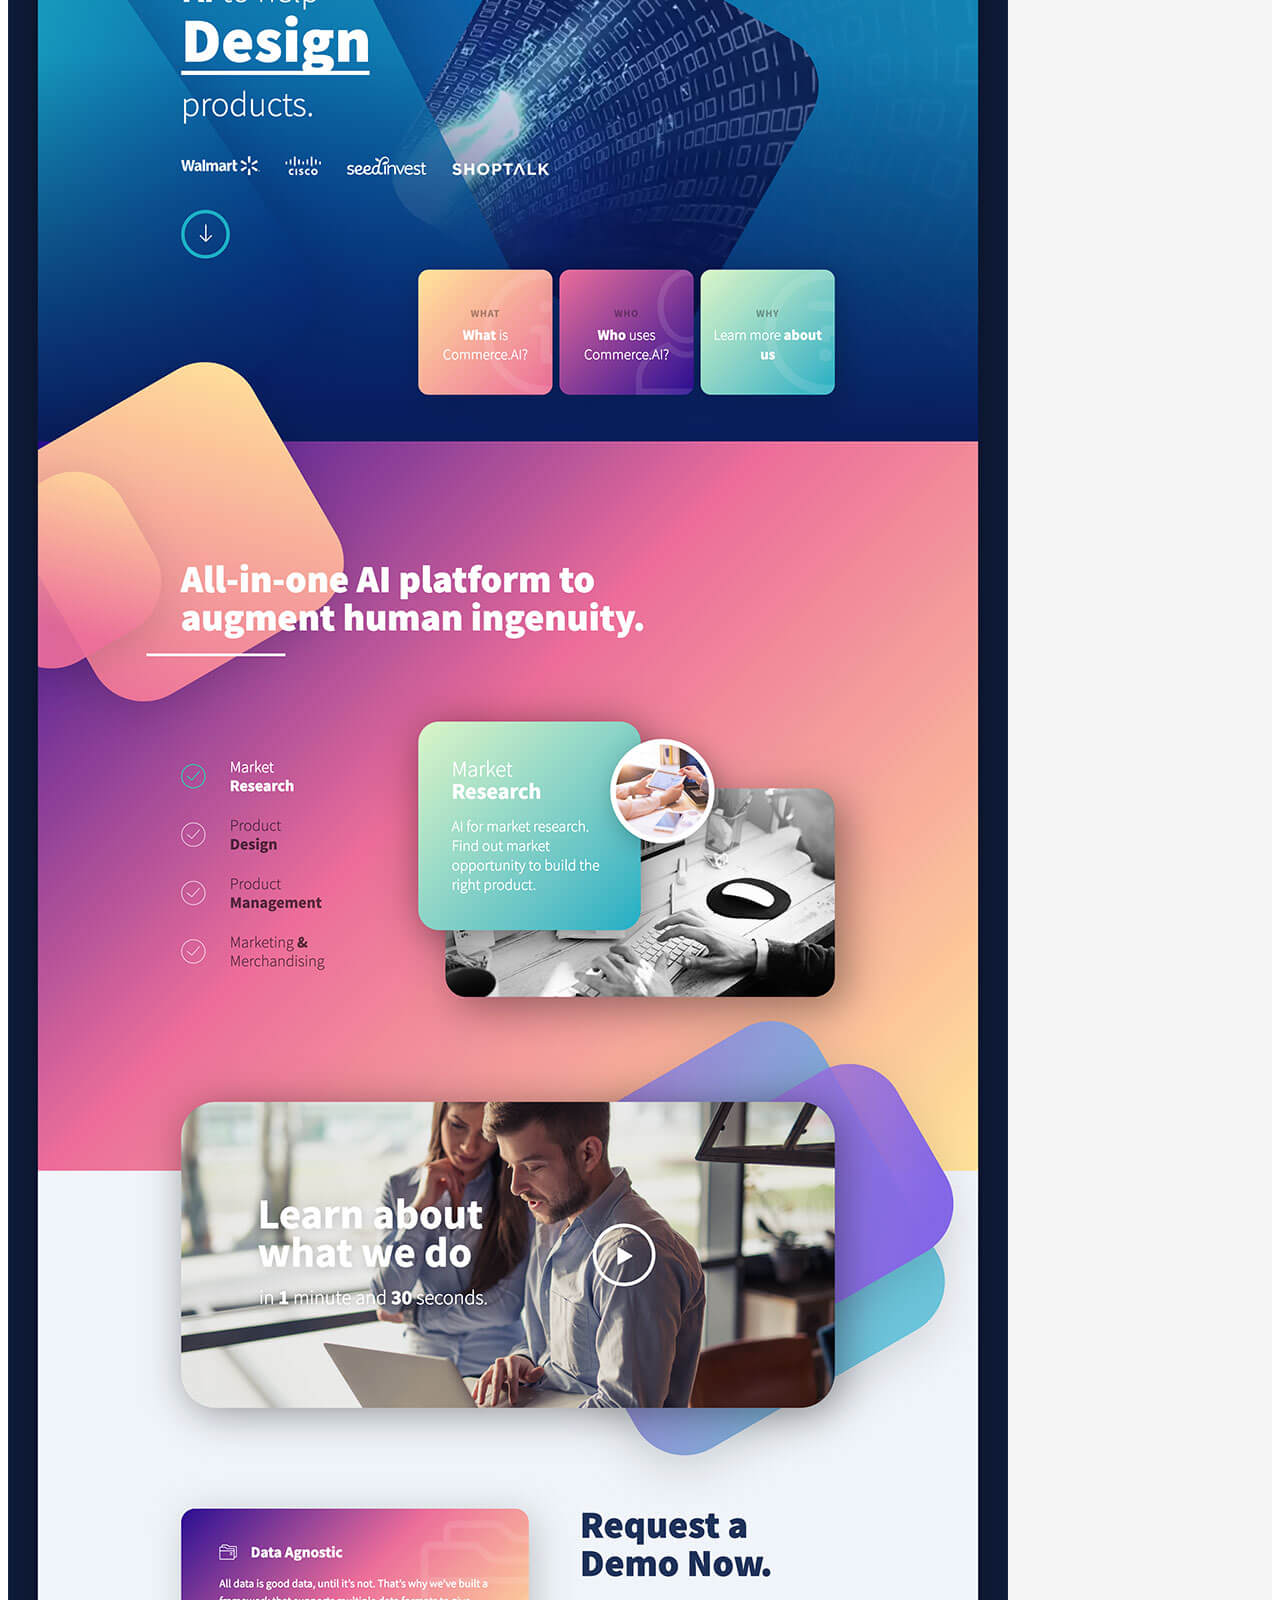
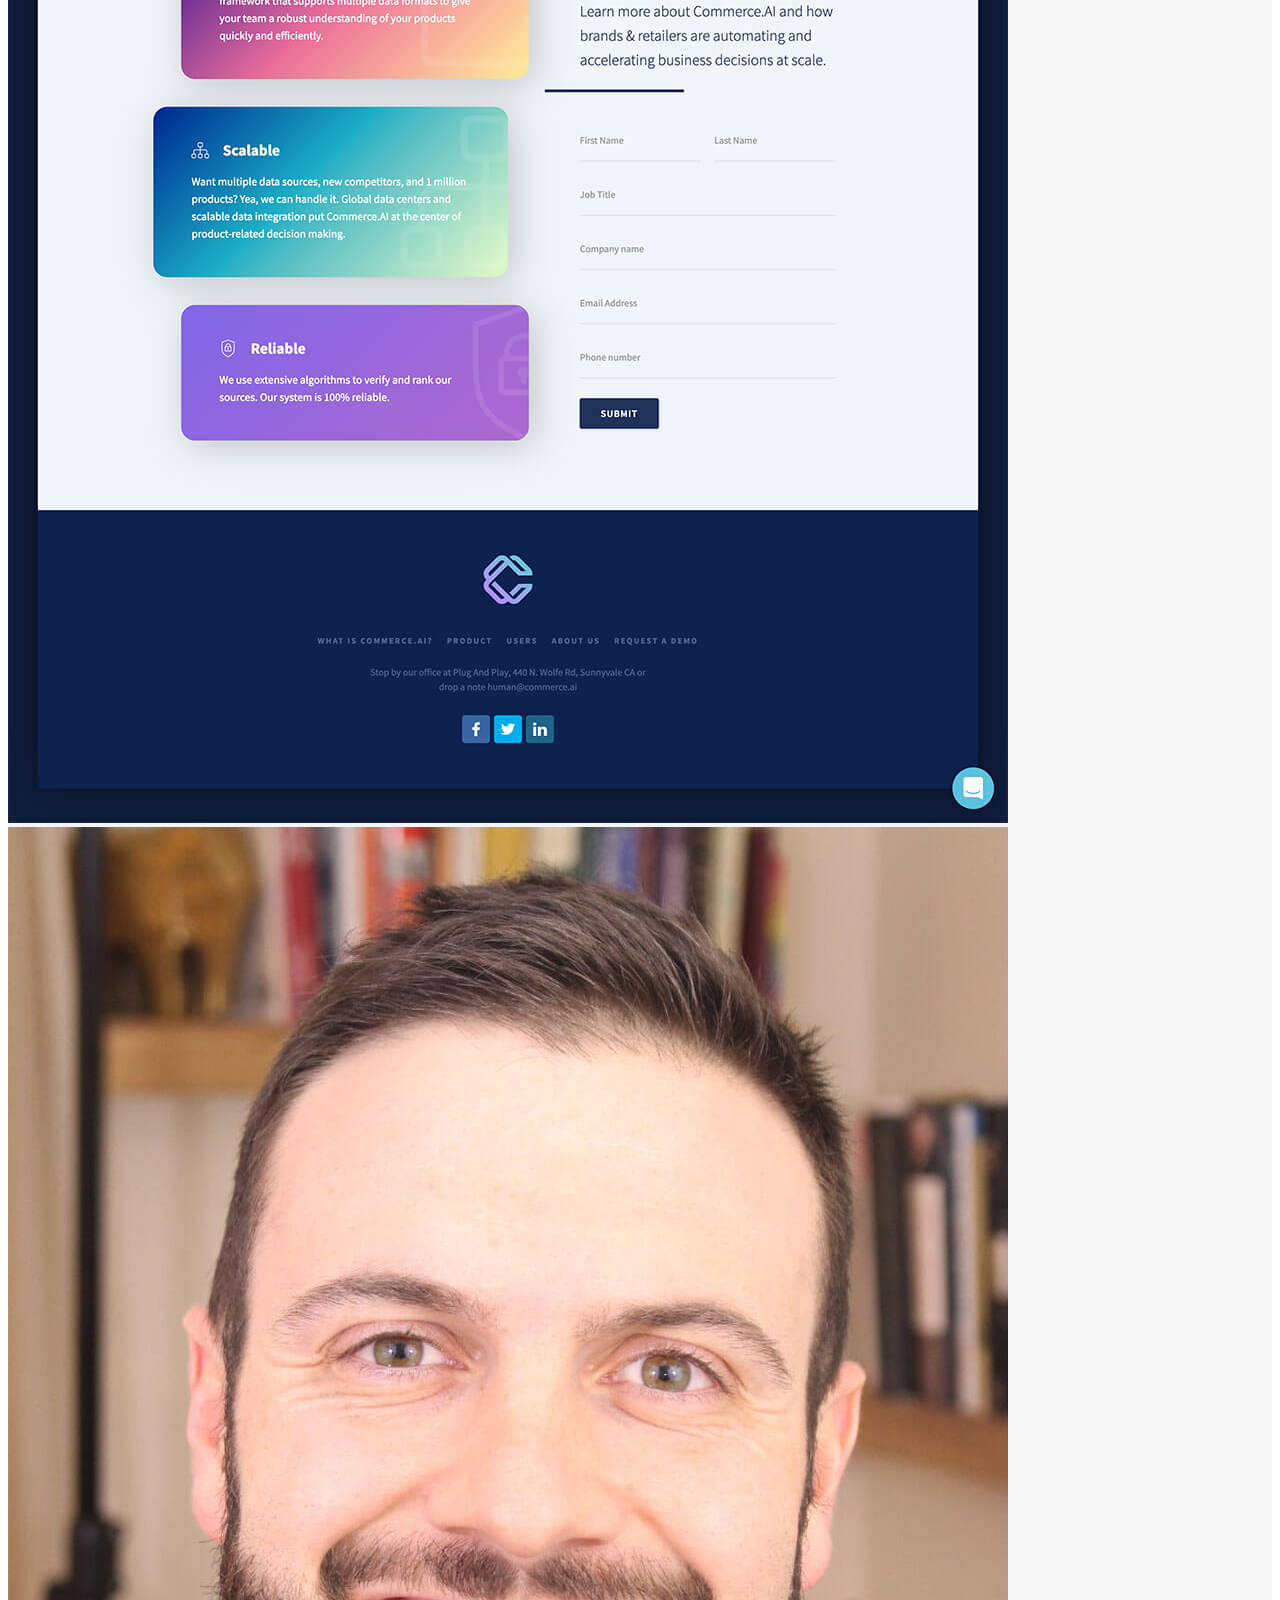
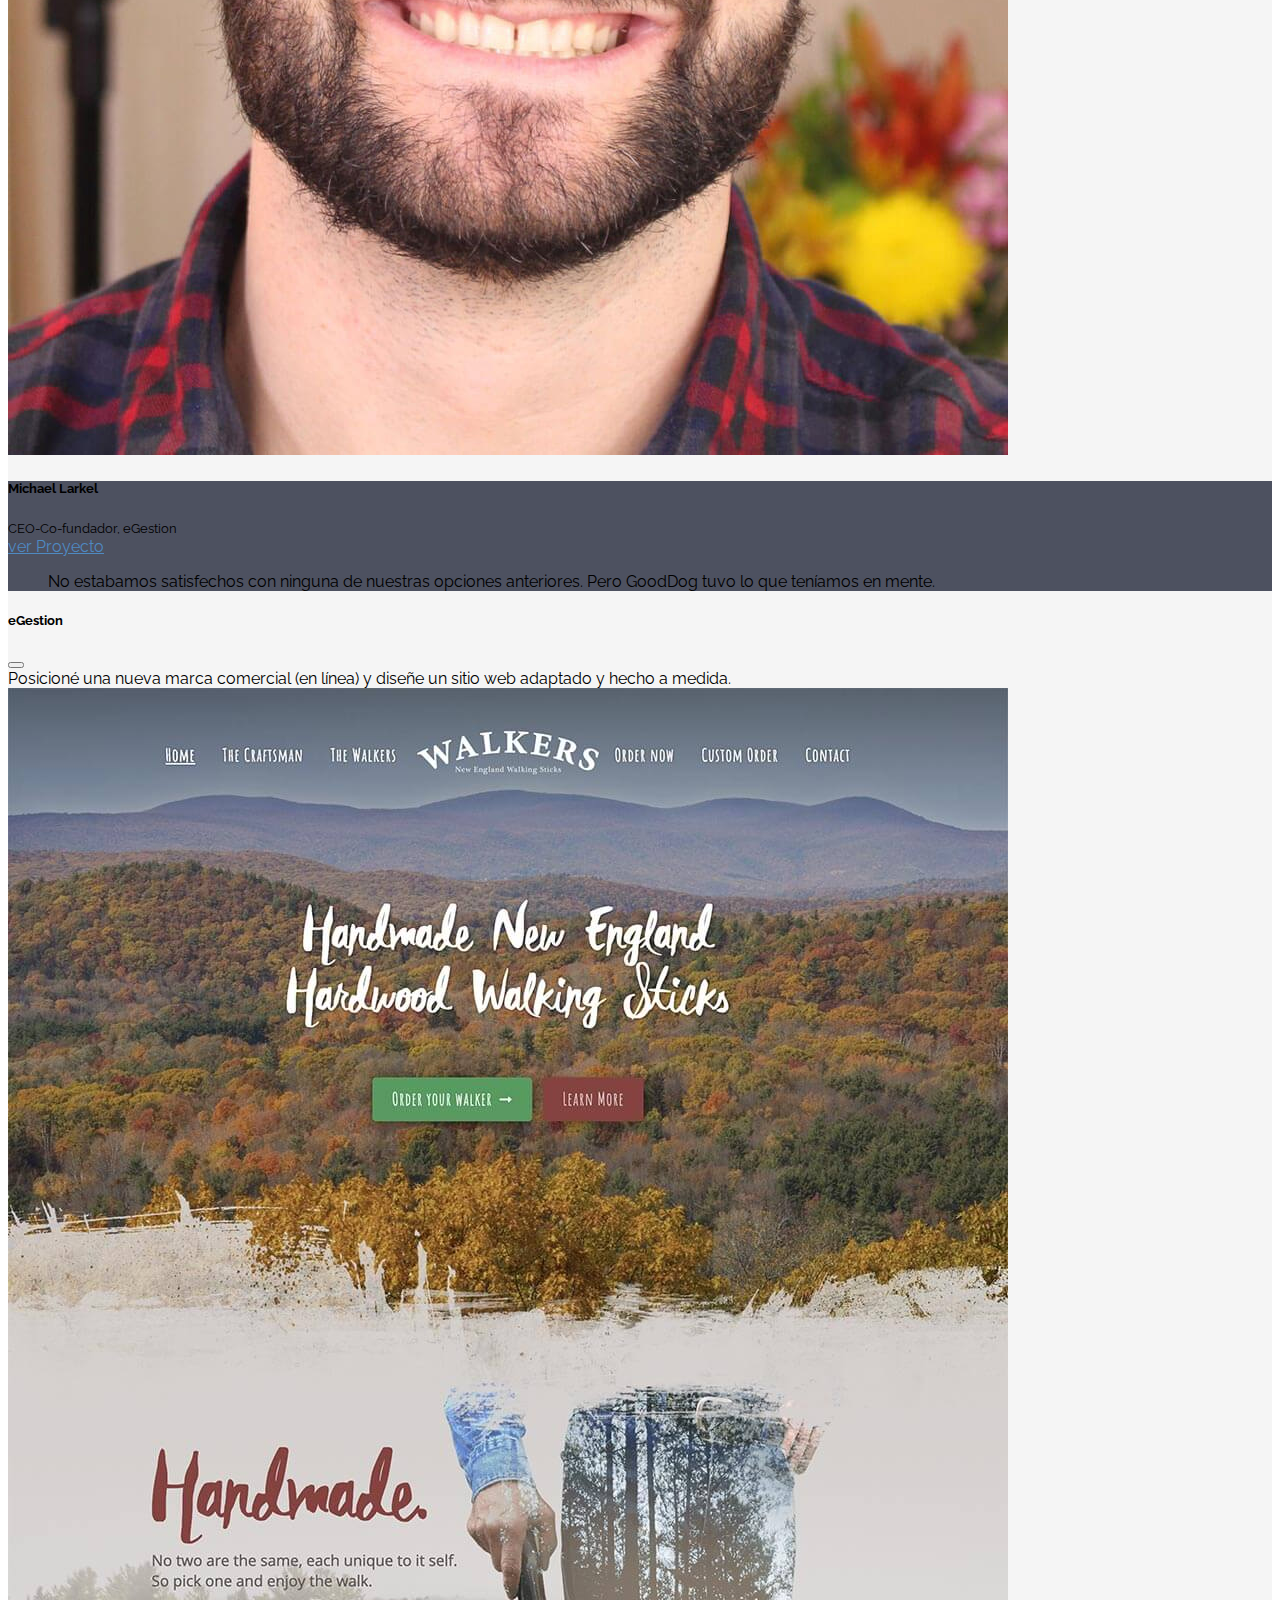
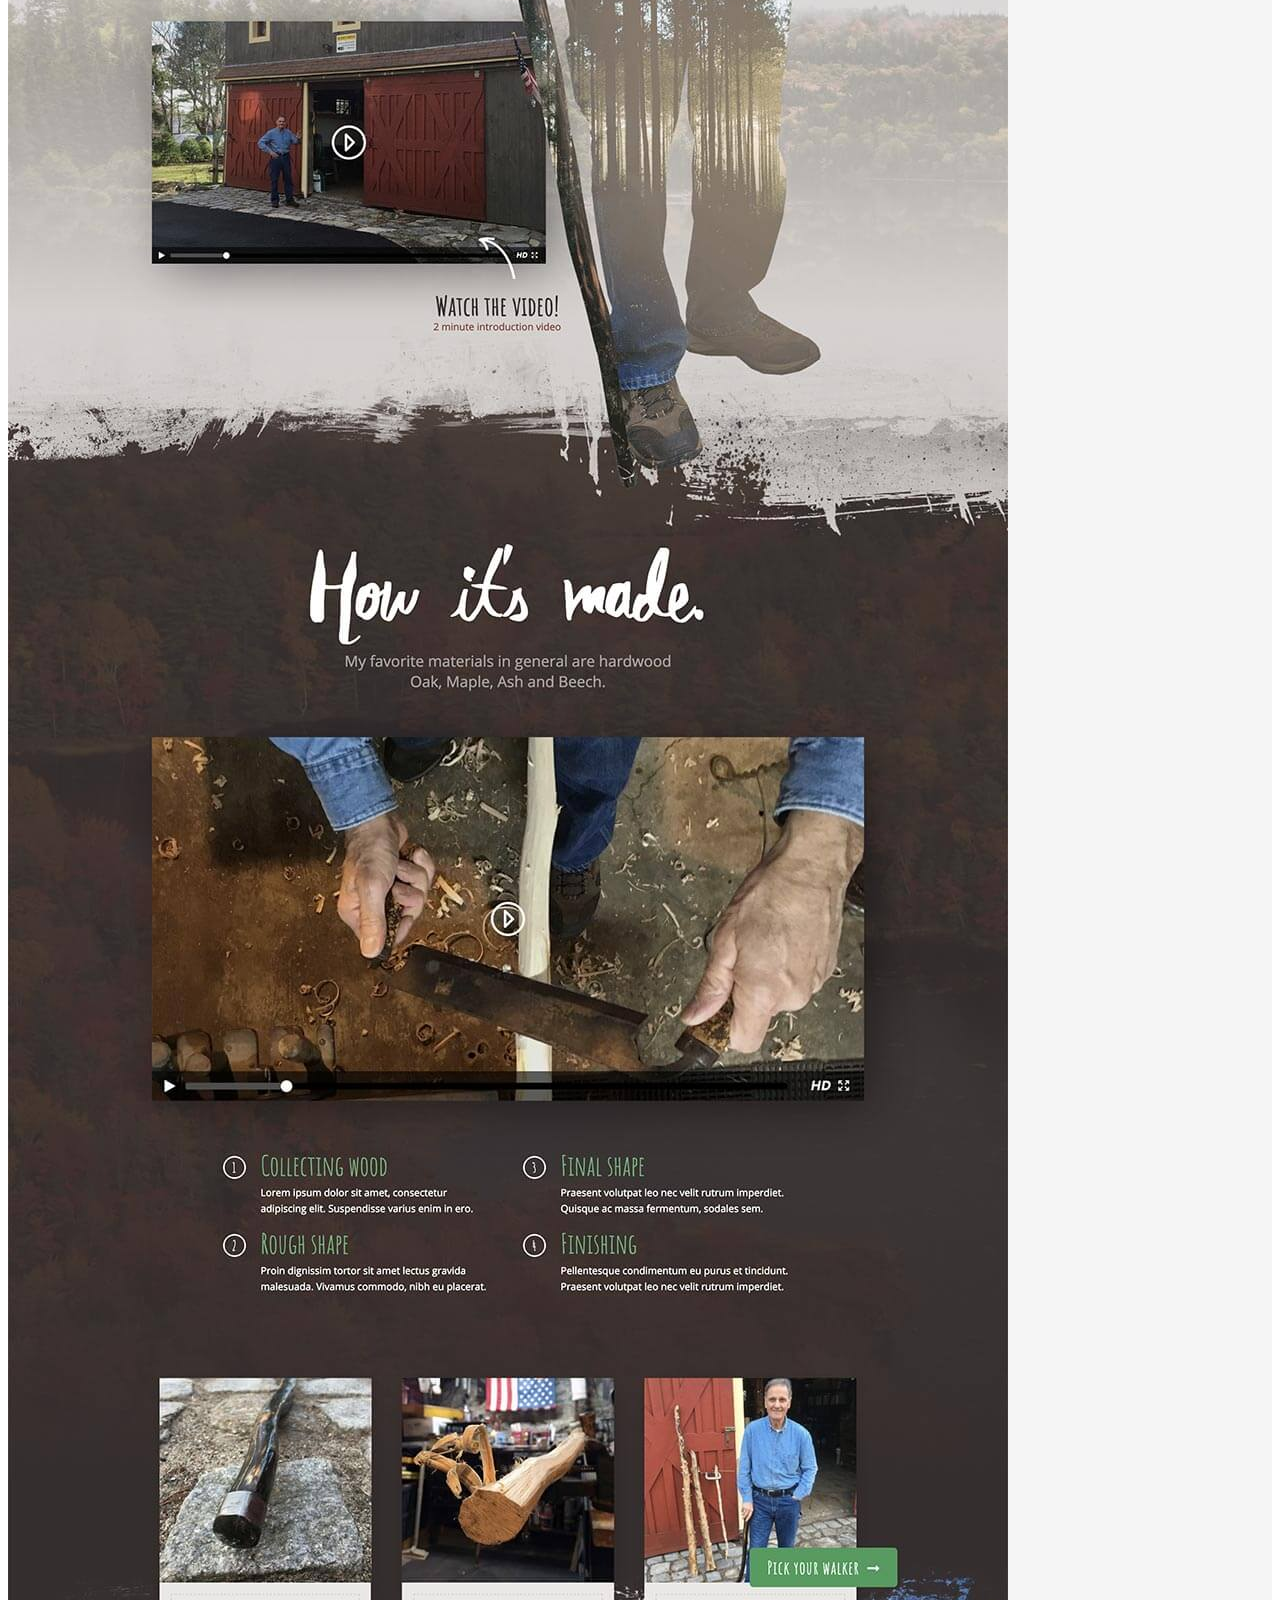
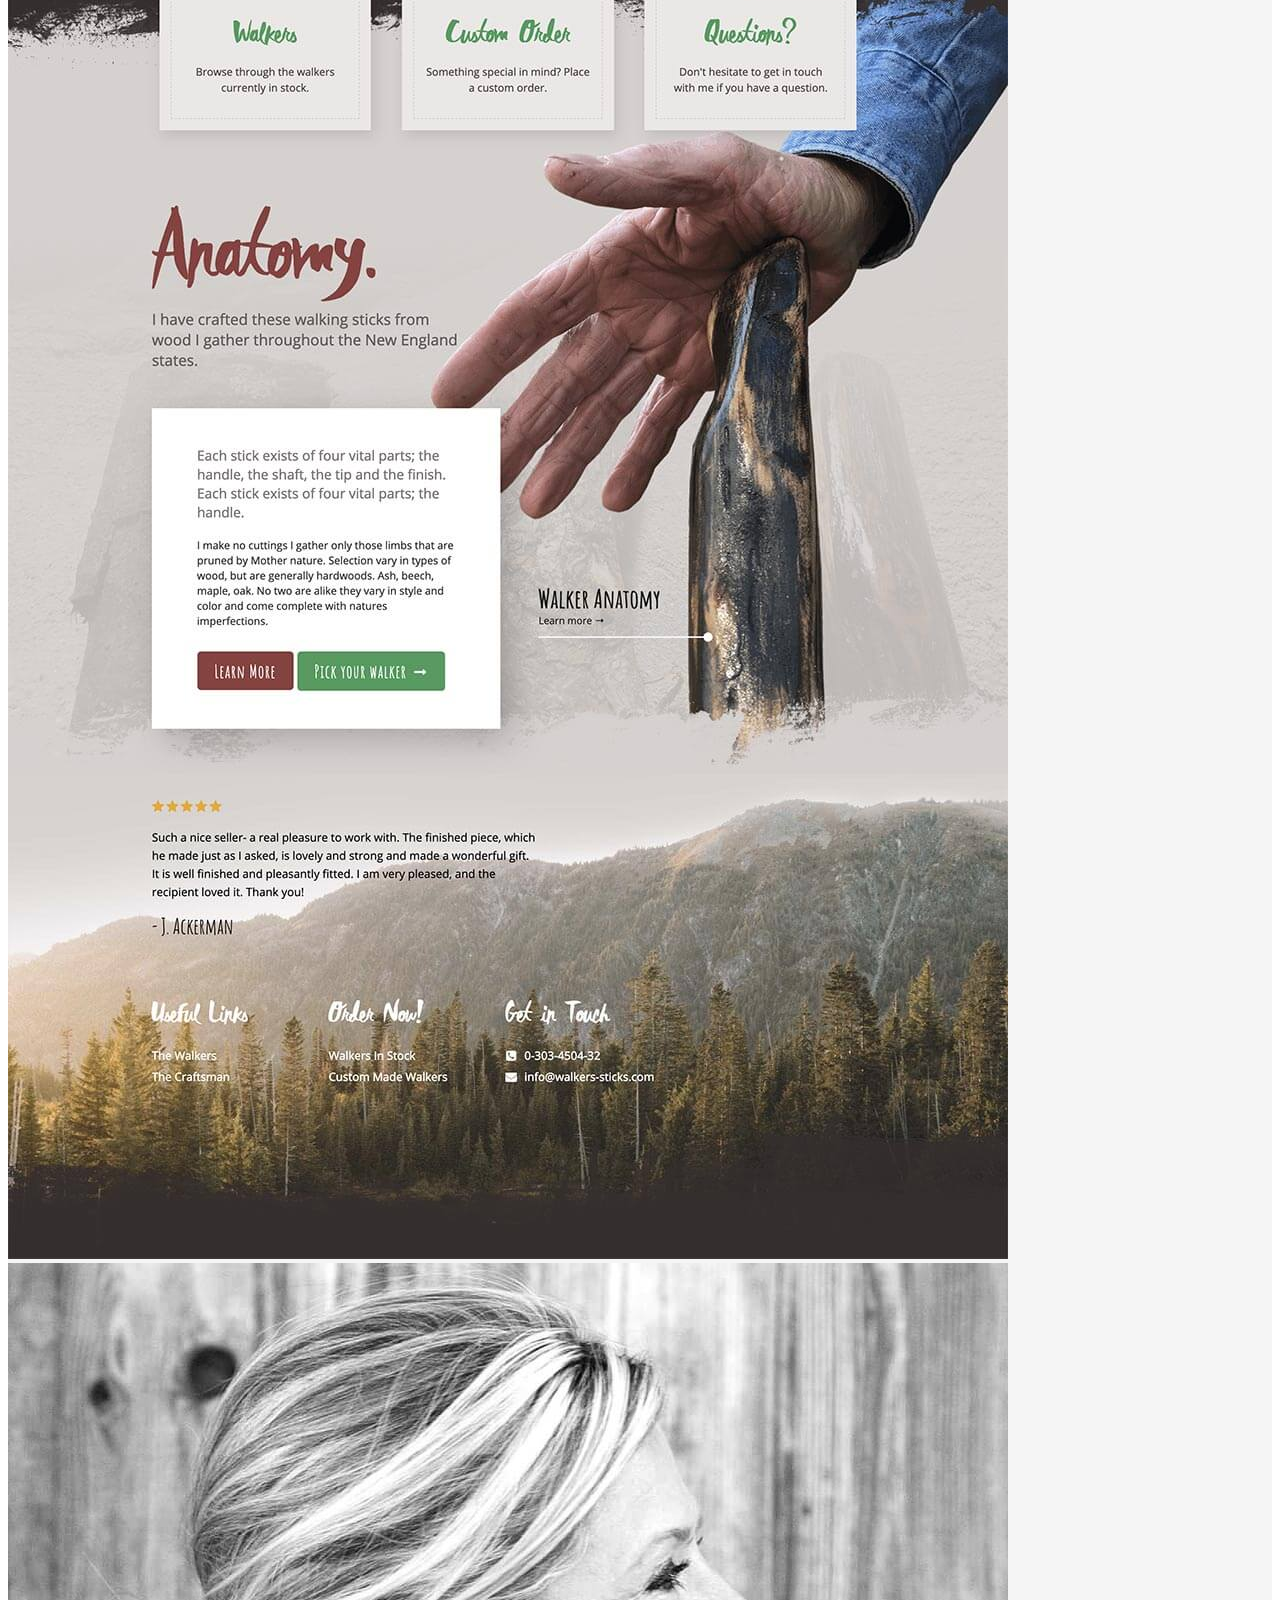
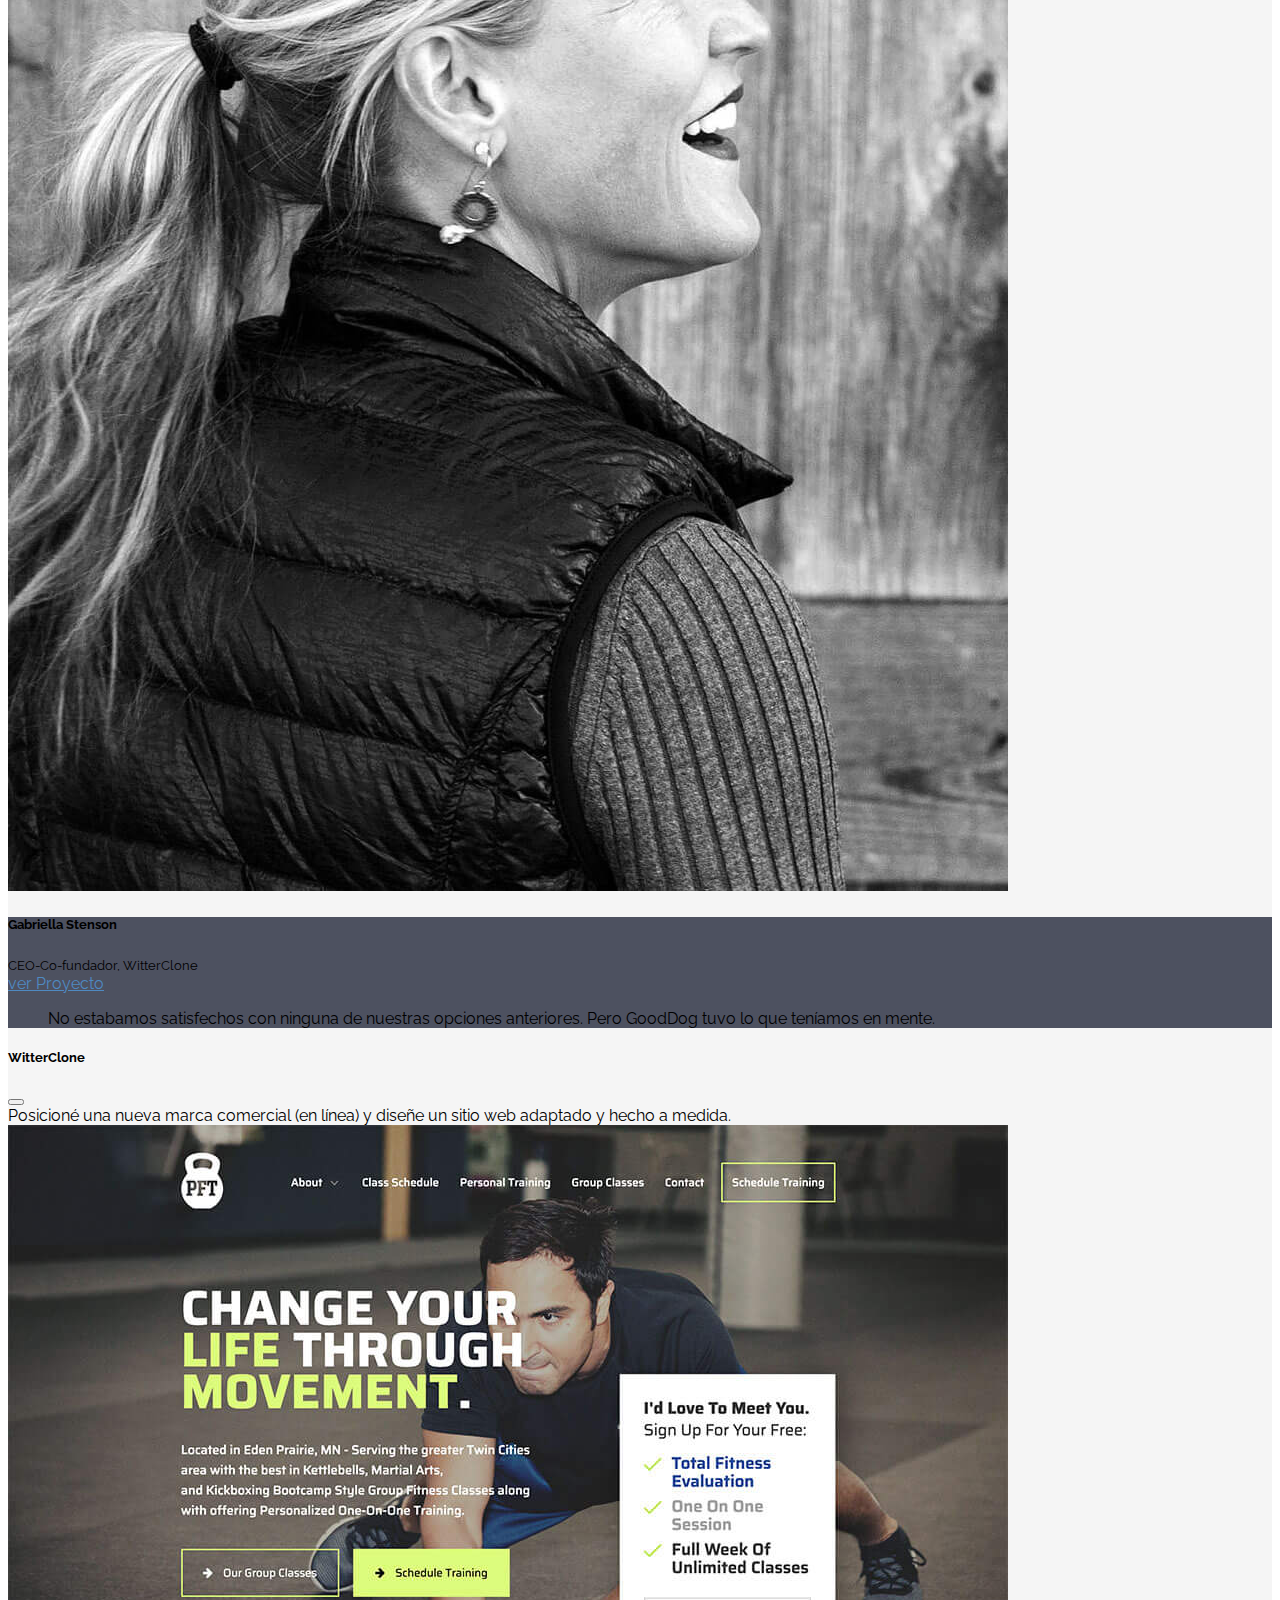
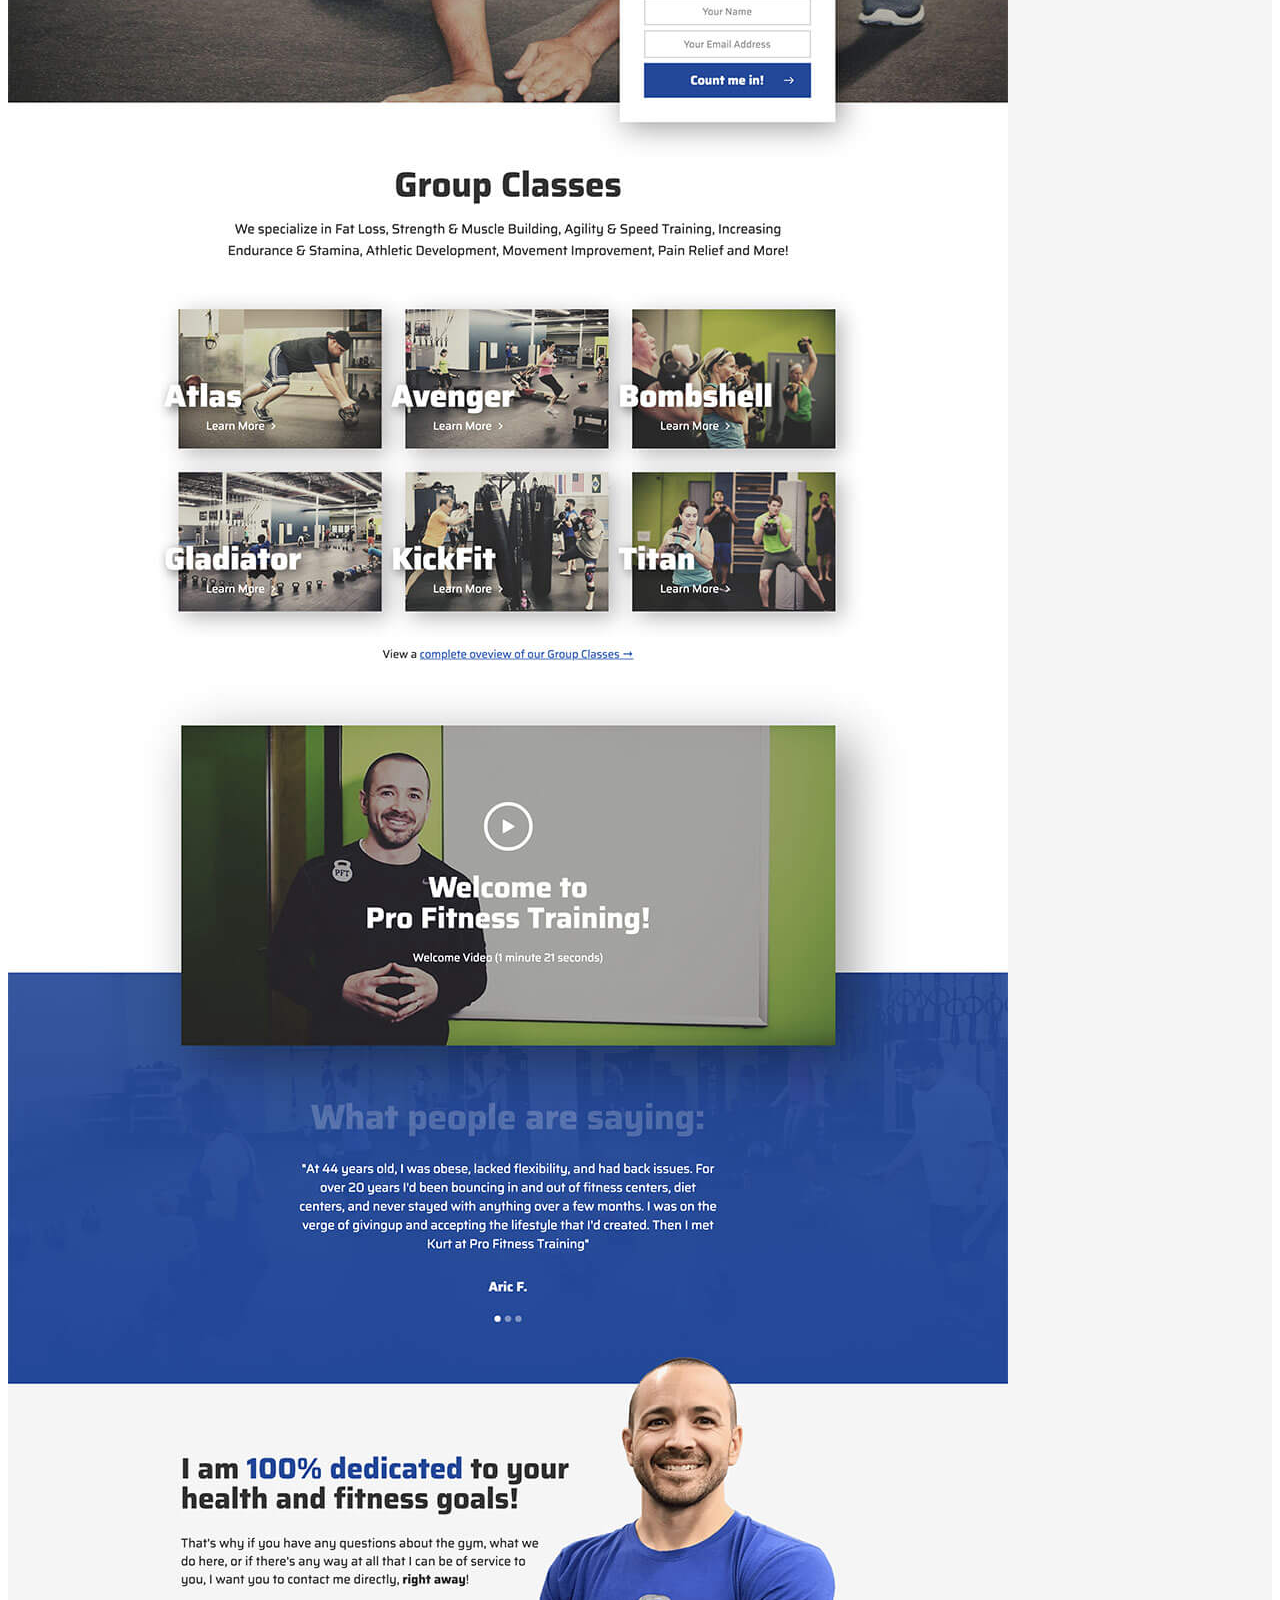
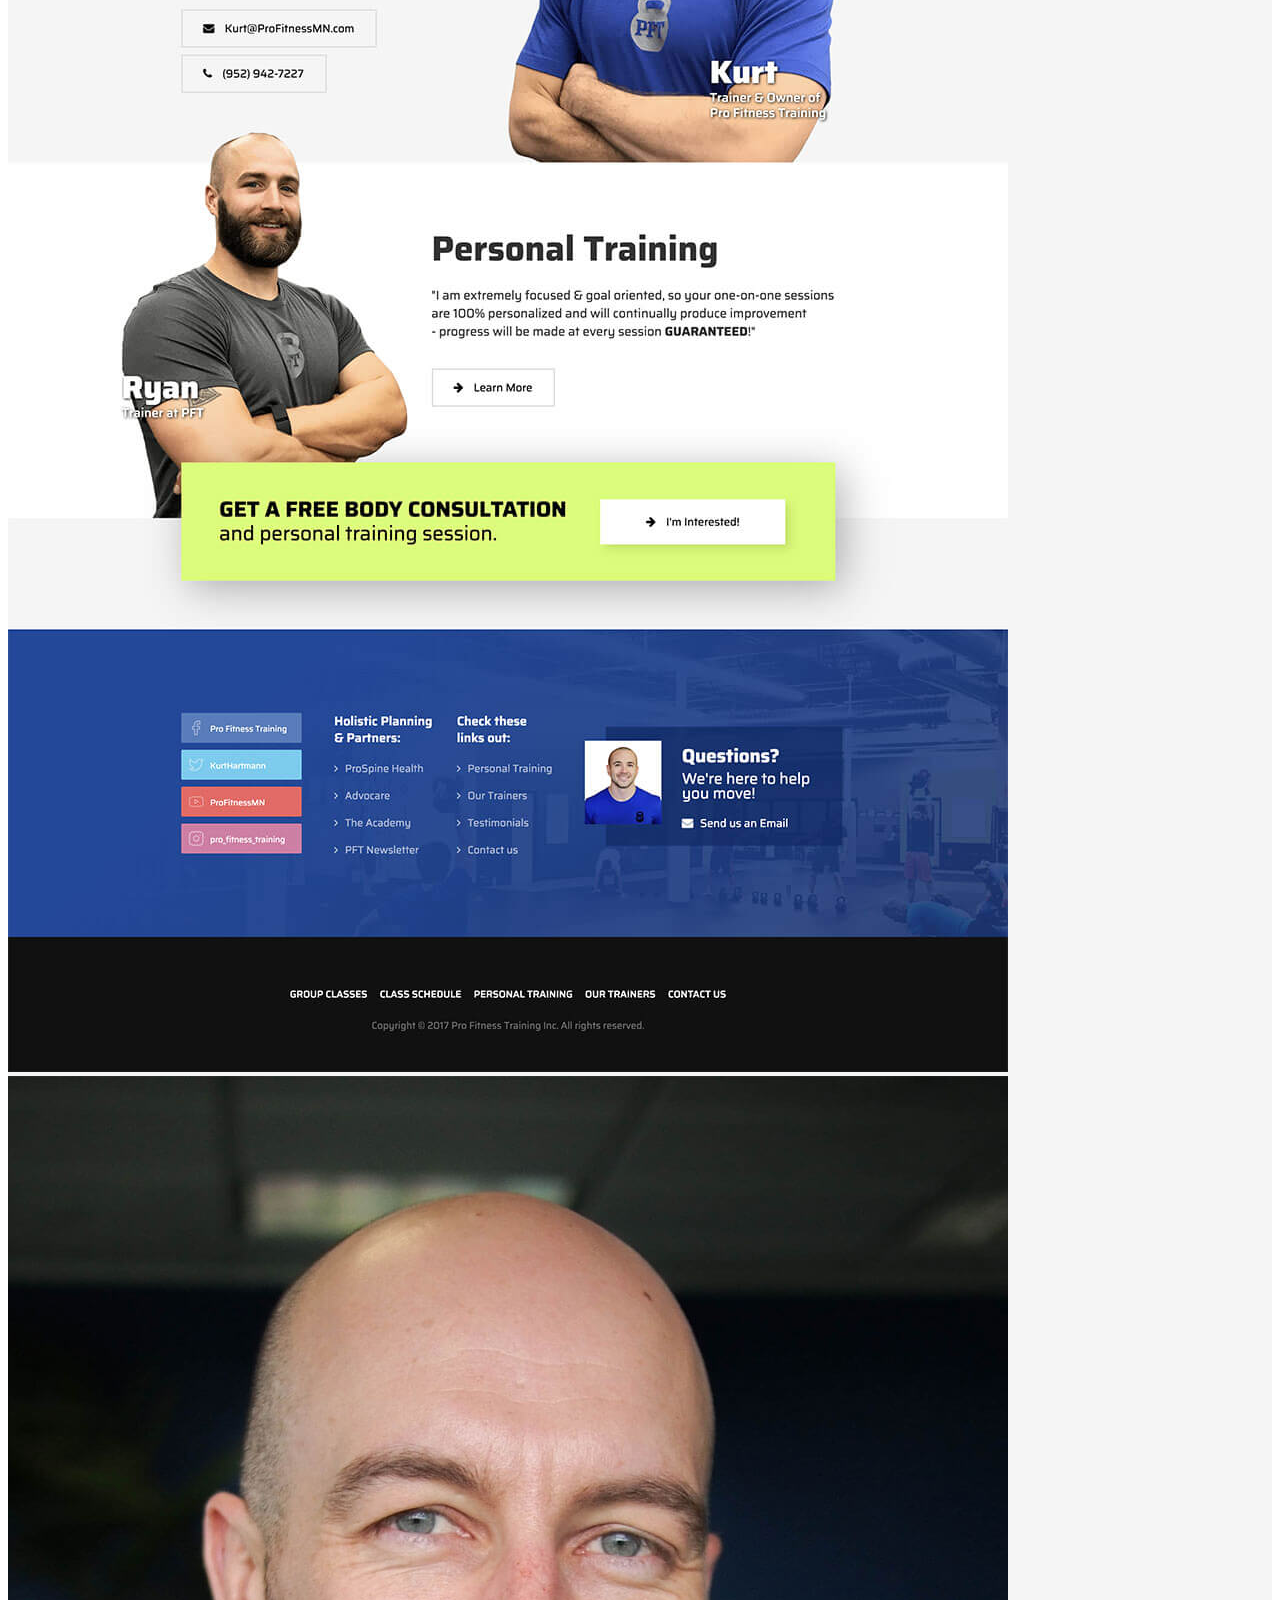
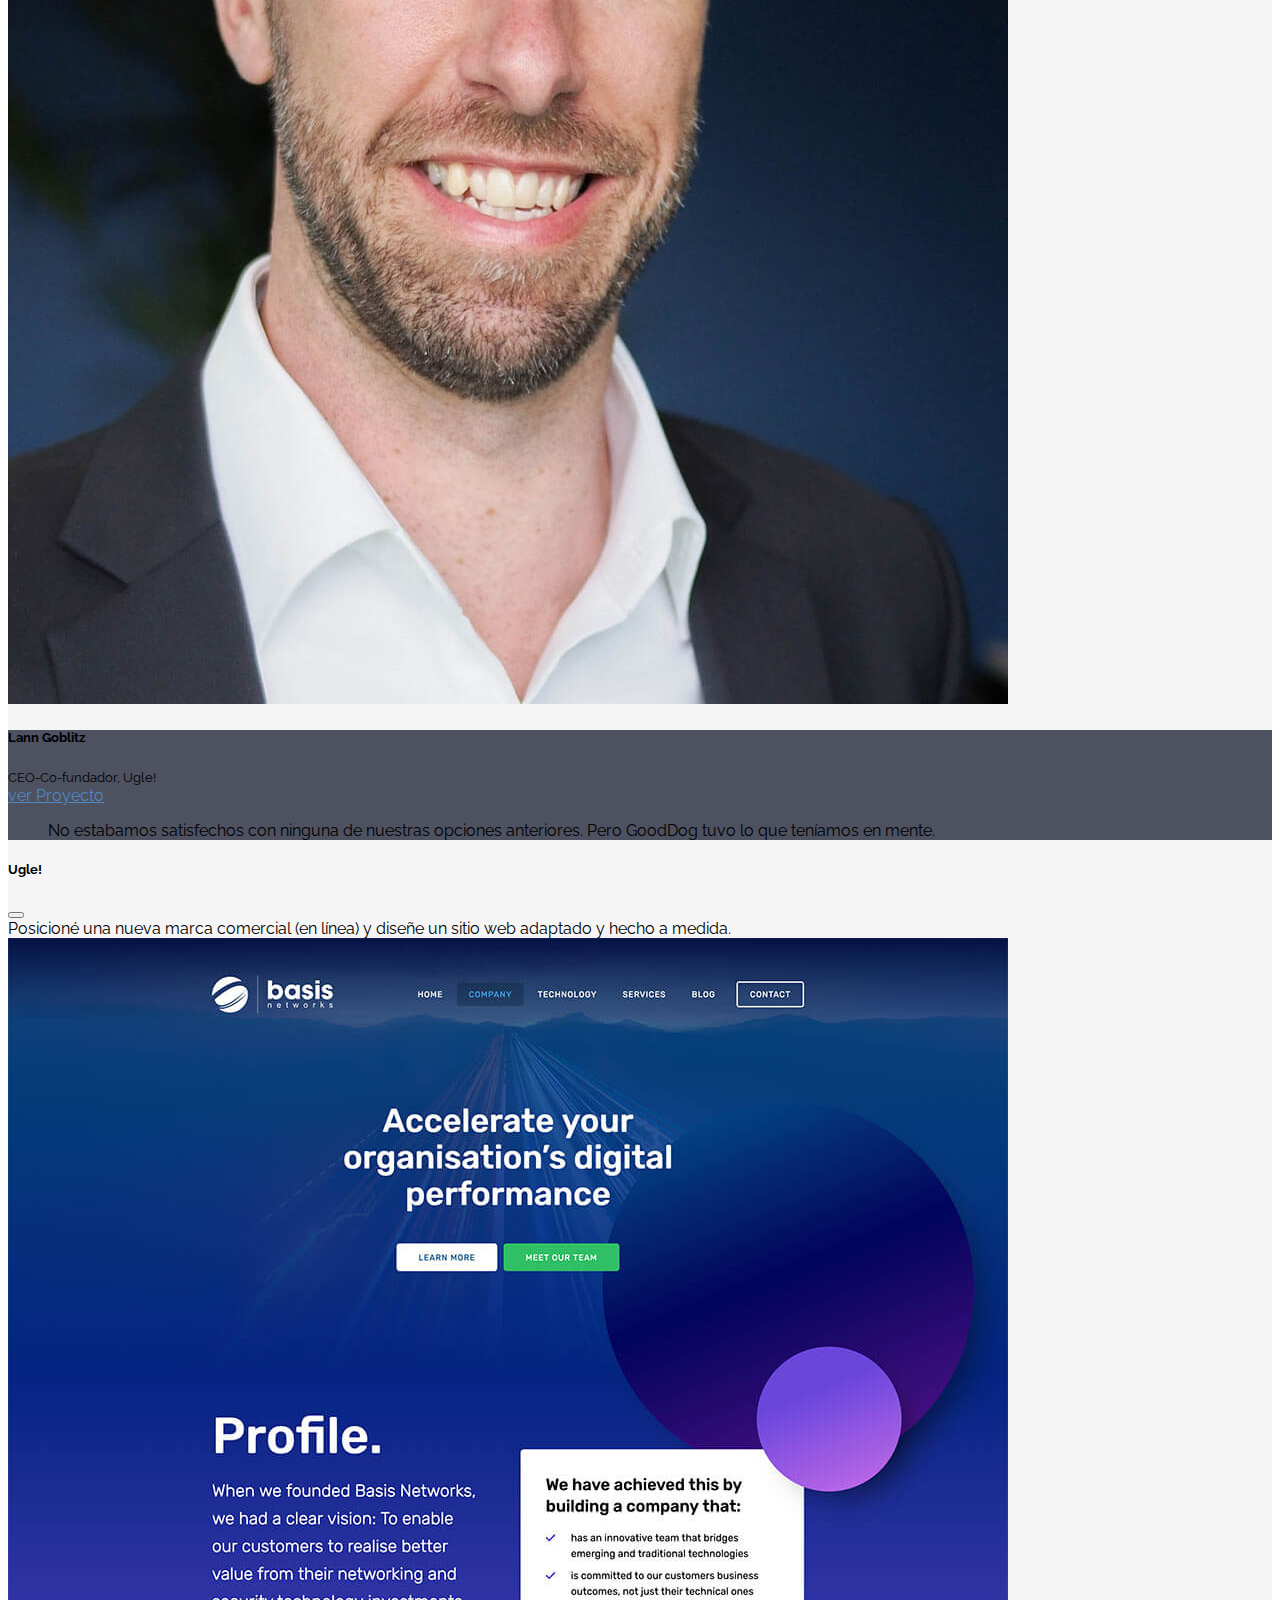
==== commit 6f19c37e: "Good Dog Sites navbar ok" ====
--- a/clientes.html
+++ b/clientes.html
@@ -3,7 +3,7 @@
   <head>
     <meta charset="utf-8">
     <meta name="viewport" content="width=device-width, initial-scale=1">
-    <title>Clientes - GoodDog Pages!</title>
+    <title>Clientes - GoodDog Studio</title>
     <link href="https://cdn.jsdelivr.net/npm/bootstrap@5.3.2/dist/css/bootstrap.min.css" rel="stylesheet" integrity="sha384-T3c6CoIi6uLrA9TneNEoa7RxnatzjcDSCmG1MXxSR1GAsXEV/Dwwykc2MPK8M2HN" crossorigin="anonymous">
     <!-- Icons Bootstrap -->
     <link rel="stylesheet" href="https://cdn.jsdelivr.net/npm/bootstrap-icons@1.11.1/font/bootstrap-icons.css">
@@ -27,20 +27,13 @@
           <div class="collapse navbar-collapse" id="navbarNavDropdown">
             <ul class="navbar-nav ms-lg-auto">
              <li class="nav-item">
-                    <a class="nav-link " aria-current="page" href="index.html">Inicio</a>
+                    <a class="nav-link "  href="index.html">Inicio</a>
              </li>
-             <li class="nav-item dropdown">
-                       <a class="nav-link dropdown-toggle" href="#" role="button" data-bs-toggle="dropdown" aria-expanded="false">
-                         Sitios
-                       </a>
-                       <ul class="dropdown-menu">
-                         <li><a class="dropdown-item" href="sitios.html#ultimos-proyectos">Últimos Proyectos</a></li>
-                         <li><a class="dropdown-item" href="sitios.html#single-page"><i>Single Page</i></a></li>
-                         <li><a class="dropdown-item" href="sitios.html#multi-page"><i>Multi Page</i></a></li>
-                       </ul>
+             <li class="nav-item">
+              <a class="nav-link" href="sitios.html">Sitios</a>
              </li>
               <li class="nav-item">
-                <a class="nav-link active" href="clientes.html">Clientes</a>
+                <a class="nav-link active" aria-current="page" href="clientes.html">Clientes</a>
               </li>
               <li class="nav-item">
                 <a class="nav-link" href="comencemos.html">Comencemos</a>
@@ -57,12 +50,12 @@
     <main class="pt-5 bg-color">
     <div class="container">
       <section class="row g-0  mx-auto">
-        <article class="col-12 text-center">
+        <article class="col-12  text-center mb-5">
           <h1>Clientes y colaboraciones</h1>
           <p class="fs-5">Aquí hay una selección de clientes felices y hermosos proyectos.</p>
         </article>
         <article class="col-12 ">
-          <div class="card text-bg-dark border-0 rounded-0">
+          <div class="card text-bg-dark  border-0 rounded-0">
             <img src="img/clients-1.jpg" class="card-img rounded-0" alt="Andy Pandharikar">
             <div class="card-img-overlay bg-second-alpha-colors d-flex flex-column justify-content-md-center">
               <h5 class="card-title">Andy Pandharikar</h5>
@@ -359,28 +352,28 @@
       </section>
       
     </div>
-    <footer class="bg-dark p-3">
-            <div class="container text-center">
-                <nav class="d-flex justify-content-evenly">
-                    <a href="https://facebook.com" target="_blank">
-                        <i class="bi bi-facebook fs-3"></i></a>
-                    <a href="https://twitter.com" target="_blank">
-                        <i class="bi bi-twitter fs-3"></i></a>
-                    <a href="https://github.com" target="_blank">
-                        <i class="bi bi-github fs-3"></i></a>
-                    <a href="https://youtube.com" target="_blank">
-                        <i class="bi bi-youtube fs-3"></i></a>
-                    <a href="https://instagram.com" target="_blank">
-                        <i class="bi bi-instagram fs-3"></i></a>
-                    <a href="https://m.me/user" target="_blank">
-                        <i class="bi bi-messenger fs-3"></i></a>  
-                    <a href="https://api.whatsapp.com" target="_blank">
-                        <i class="bi bi-whatsapp fs-3"></i></a>
-                </nav>
-                <small class="text-white">&copy 2024.</small>
-            </div>
-        </footer>
-    </main>
+  </main>
+  <footer class="bg-dark p-3">
+          <div class="container text-center">
+              <nav class="d-flex justify-content-evenly">
+                  <a href="https://facebook.com" target="_blank">
+                      <i class="bi bi-facebook fs-3"></i></a>
+                  <a href="https://twitter.com" target="_blank">
+                      <i class="bi bi-twitter fs-3"></i></a>
+                  <a href="https://github.com" target="_blank">
+                      <i class="bi bi-github fs-3"></i></a>
+                  <a href="https://youtube.com" target="_blank">
+                      <i class="bi bi-youtube fs-3"></i></a>
+                  <a href="https://instagram.com" target="_blank">
+                      <i class="bi bi-instagram fs-3"></i></a>
+                  <a href="https://m.me/user" target="_blank">
+                      <i class="bi bi-messenger fs-3"></i></a>  
+                  <a href="https://api.whatsapp.com" target="_blank">
+                      <i class="bi bi-whatsapp fs-3"></i></a>
+              </nav>
+              <small class="text-white">&copy 2024.</small>
+          </div>
+      </footer>
     <script src="https://cdn.jsdelivr.net/npm/bootstrap@5.3.2/dist/js/bootstrap.bundle.min.js" integrity="sha384-C6RzsynM9kWDrMNeT87bh95OGNyZPhcTNXj1NW7RuBCsyN/o0jlpcV8Qyq46cDfL" crossorigin="anonymous"></script>
     <script src="./js/main.js"></script>
 </body>
--- a/css/style.css
+++ b/css/style.css
@@ -82,8 +82,13 @@
     opacity: 0.75;
   }
 
+  .carousel-caption{
+    z-index: 1;
+  }
 
 /* MY STYLES */
+
+
 .bg-gradient-blue-green{
     background-color: rgba(83,187,152,1);
     background-image: linear-gradient(135deg,rgba(47,145,224,0.91),rgba(7,31,51,0.97) 79%);
@@ -113,6 +118,9 @@
     background-color: var(--third-color);
 }
 
+.text-first-color{
+    color:var(--first-color);
+}
 .text-third{
     color:var(--third-color);
 }
